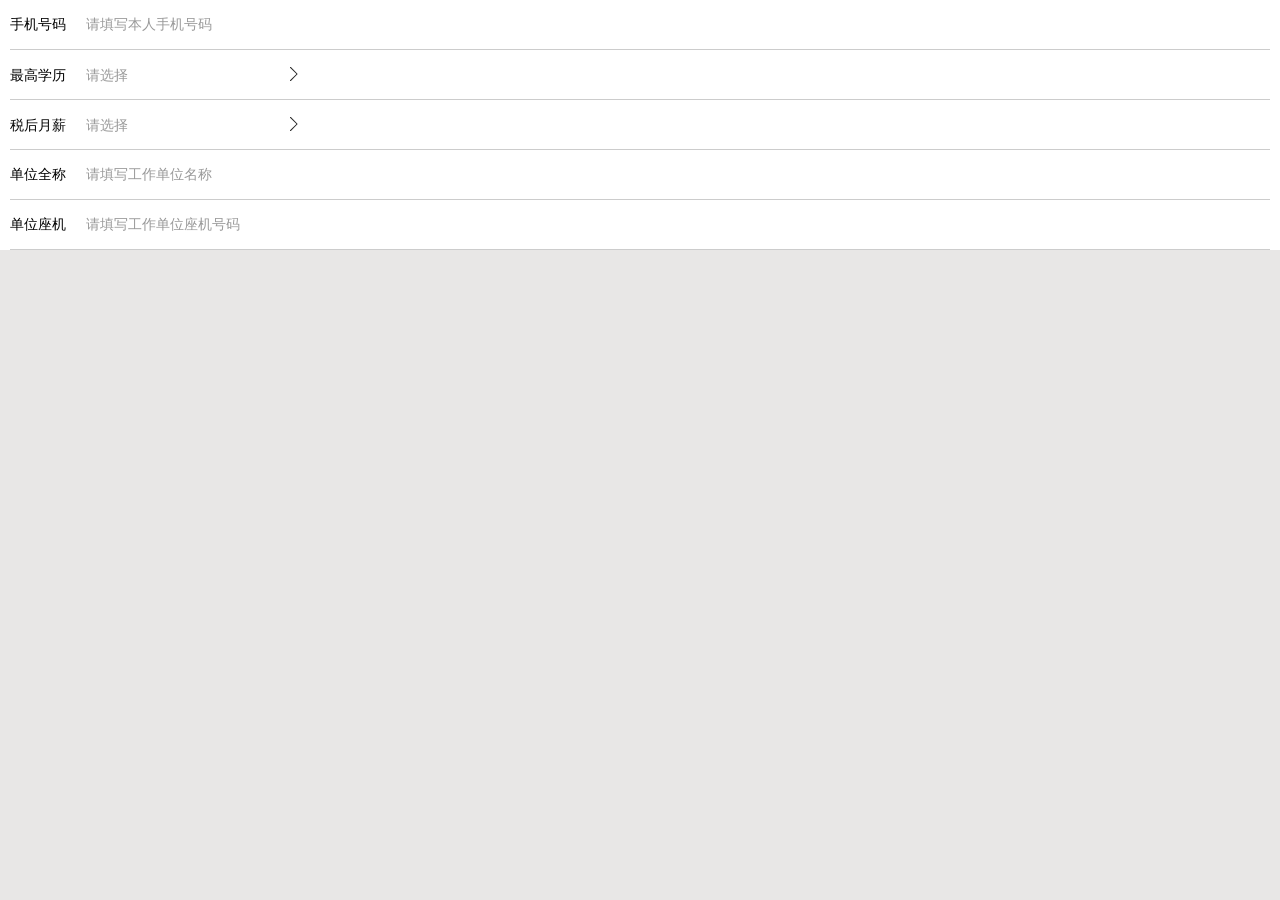
==== index.html @ 0900d2db "添加内容" ====
<!DOCTYPE html>
<html lang="en">

<head>
    <meta charset="UTF-8">
    <meta name="viewport" content="width=device-width, initial-scale=1.0">
    <meta http-equiv="X-UA-Compatible" content="ie=edge">
    <title>Document</title>
    <link rel="stylesheet" type="" href="css/common.css">
    <link rel="stylesheet" type="" href="css/style.css">
    <link rel="stylesheet" href="icon/iconfont.css">
</head>

<body>
    <div class="box">
        <section>
            <div class="con">
                <p>手机号码<input type="text" placeholder="请填写本人手机号码"></p>
                <p>最高学历<input type="text" placeholder="请选择"><i class="iconfont">&#xe723;</i></p>
                <p>税后月薪<input type="text" placeholder="请选择"><i class="iconfont">&#xe723;</i></p>
                <p>单位全称<input type="text" placeholder="请填写工作单位名称"></p>
                <p>单位座机<input type="text" placeholder="请填写工作单位座机号码"></p>
            </div>
        </section>
    </div>
</body>

</html>
---- css/common.css ----
* {
    margin: 0;
    padding: 0;
    box-sizing: border-box;
    font-size: .14rem;
}

html,
body,
.box {
    width: 100%;
    height: 100%;
}

.box {
    display: flex;
    flex-direction: column;
}

html {
    font-size: 625%;
    background: #e8e7e6;
}

a {
    text-decoration: none;
    color: #000;
}

ul,
li,
ol {
    list-style: none;
}

a,
input,
button {
    -webkit-tap-highlight-color: transparent;
}

button {
    appearance: none;
    border-radius: 0%;
}

section {
    flex: 1;
    overflow-y: scroll;
    width: 100%;
}
---- css/style.css ----
.con {
    width: 100%;
    height: auto;
    padding: 0 .1rem;
    background: #fff;
}

.con p {
    width: 100%;
    height: .5rem;
    line-height: .5rem;
    border-bottom: 1px solid #ccc;
}

.con p input {
    margin-left: .2rem;
    border: 0;
    outline: none;
    margin-right: .25rem;
}

input::-webkit-input-placeholder {
    color: #999;
}

.iconfont {
    margin-right: 0;
}
---- icon/iconfont.css ----
@font-face {font-family: "iconfont";
  src: url('iconfont.eot?t=1479642403788'); /* IE9*/
  src: url('iconfont.eot?t=1479642403788#iefix') format('embedded-opentype'), /* IE6-IE8 */
  url('iconfont.woff?t=1479642403788') format('woff'), /* chrome, firefox */
  url('iconfont.ttf?t=1479642403788') format('truetype'), /* chrome, firefox, opera, Safari, Android, iOS 4.2+*/
  url('iconfont.svg?t=1479642403788#iconfont') format('svg'); /* iOS 4.1- */
}

.iconfont {
  font-family:"iconfont" !important;
  font-size:16px;
  font-style:normal;
  -webkit-font-smoothing: antialiased;
  -webkit-text-stroke-width: 0.2px;
  -moz-osx-font-smoothing: grayscale;
}

.icon-zanting:before { content: "\f017e"; }

.icon-zanting1:before { content: "\3442"; }

.icon-zanting2:before { content: "\f0067"; }

.icon-bofang:before { content: "\f004c"; }

.icon-fenxiang:before { content: "\e62e"; }

.icon-fenxiang1:before { content: "\e628"; }

.icon-play:before { content: "\e62f"; }

.icon-share6:before { content: "\e602"; }

.icon-bofang1:before { content: "\e6ac"; }

.icon-ttpodicon:before { content: "\e639"; }

.icon-ttpodicon1:before { content: "\e63a"; }

.icon-ttpodicon2:before { content: "\e64d"; }

.icon-ttpodicon3:before { content: "\e64e"; }

.icon-fenxiang11:before { content: "\e654"; }

.icon-fenxiang2:before { content: "\e60f"; }

.icon-play1:before { content: "\e6bb"; }

.icon-zanting3:before { content: "\e661"; }

.icon-bofang2:before { content: "\f0088"; }

.icon-fenxiang3:before { content: "\e600"; }

.icon-infenicon18:before { content: "\e7b4"; }

.icon-pause-outline:before { content: "\e691"; }

.icon-fenxiang4:before { content: "\e631"; }

.icon-shangyiqu:before { content: "\e665"; }

.icon-xiayiqu:before { content: "\e67e"; }

.icon-zanting4:before { content: "\e615"; }

.icon-fenxiang5:before { content: "\e61c"; }

.icon-bofang3:before { content: "\e61a"; }

.icon-fenxiang6:before { content: "\e603"; }

.icon-share:before { content: "\e604"; }

.icon-iconfontcolor96:before { content: "\e6d2"; }

.icon-bofangqixiayiqu:before { content: "\e63d"; }

.icon-suopingxiayiqu:before { content: "\e68c"; }

.icon-suopingshangyiqu:before { content: "\e68d"; }

.icon-zhutixiayiqu:before { content: "\e708"; }

.icon-tianbiao:before { content: "\e642"; }

.icon-tian:before { content: "\e612"; }

.icon-tianmao:before { content: "\e669"; }

.icon-tianmao1:before { content: "\e68f"; }

.icon-xiayiqu1:before { content: "\e6e7"; }

.icon-suijibofang:before { content: "\e6f1"; }

.icon-weibiaoti102:before { content: "\e608"; }

.icon-icon1:before { content: "\e693"; }

.icon-icon2:before { content: "\e694"; }

.icon-tianmao2:before { content: "\e644"; }

.icon-05:before { content: "\e62a"; }

.icon-07:before { content: "\e62c"; }

.icon-10:before { content: "\e630"; }

.icon-24:before { content: "\e63e"; }

.icon-25:before { content: "\e63f"; }

.icon-26:before { content: "\e640"; }

.icon-27:before { content: "\e641"; }

.icon-28:before { content: "\e643"; }

.icon-29:before { content: "\e645"; }

.icon-31:before { content: "\e646"; }

.icon-38:before { content: "\e651"; }

.icon-crm17:before { content: "\e64f"; }

.icon-39:before { content: "\e652"; }

.icon-zanting5:before { content: "\e66a"; }

.icon-zantinghuodong:before { content: "\e621"; }

.icon-7tian:before { content: "\e60a"; }

.icon-7tian1:before { content: "\e776"; }

.icon-42:before { content: "\e65e"; }

.icon-zanting6:before { content: "\e601"; }

.icon-tianmao3:before { content: "\e775"; }

.icon-50:before { content: "\e662"; }

.icon-shangyiqu-copy:before { content: "\e609"; }

.icon-user:before { content: "\e607"; }

.icon-default-avatar:before { content: "\e627"; }

.icon-zanting7:before { content: "\e605"; }

.icon-shangyiqu-copy1:before { content: "\e606"; }

.icon-suiji2:before { content: "\e60c"; }

.icon-address:before { content: "\e675"; }

.icon-eyeoclose:before { content: "\e678"; }

.icon-eyeopen:before { content: "\e679"; }

.icon-phonenum:before { content: "\e683"; }

.icon-question:before { content: "\e685"; }

.icon-set:before { content: "\e689"; }

.icon-paynumber:before { content: "\e690"; }

.icon-yinlezanting:before { content: "\e60b"; }

.icon-tushujiemianxiayiqu40:before { content: "\e636"; }

.icon-suijibofang1:before { content: "\e61d"; }

.icon-suijibofang2:before { content: "\e61e"; }

.icon-suijibofang3:before { content: "\e622"; }

.icon-icon78:before { content: "\e663"; }

.icon-icon129:before { content: "\e686"; }

.icon-icon226:before { content: "\e69d"; }

.icon-xiaoxi1:before { content: "\e60d"; }

.icon-xiaoxi:before { content: "\e60e"; }

.icon-tongjitu111:before { content: "\e610"; }

.icon-yonghu:before { content: "\e611"; }

.icon-gongzuo:before { content: "\e613"; }

.icon-zixun:before { content: "\e614"; }

.icon-zixuntianchong:before { content: "\e616"; }

.icon-dingwei:before { content: "\e633"; }

.icon-next:before { content: "\e64c"; }

.icon-shangyiqu1:before { content: "\e634"; }

.icon-xiayiqu2:before { content: "\e637"; }

.icon-tianmao4:before { content: "\e617"; }

.icon-gouwuche-xuanzhong:before { content: "\e638"; }

.icon-wode-xuanzhong:before { content: "\e63b"; }

.icon-gouwuche:before { content: "\e63c"; }

.icon-wode:before { content: "\e647"; }

.icon-shouye:before { content: "\e648"; }

.icon-dazhongdianping:before { content: "\e692"; }

.icon-douban:before { content: "\e695"; }

.icon-taobao:before { content: "\e696"; }

.icon-tengxunweibo:before { content: "\e697"; }

.icon-renren:before { content: "\e698"; }

.icon-youxiang:before { content: "\e699"; }

.icon-weixin:before { content: "\e69a"; }

.icon-zhifubao:before { content: "\e69b"; }

.icon-yinxiangbiji:before { content: "\e69c"; }

.icon-Facebook:before { content: "\e69e"; }

.icon-dribbble:before { content: "\e69f"; }

.icon-linkedin:before { content: "\e6a0"; }

.icon-Instagram:before { content: "\e6a1"; }

.icon-pinterest:before { content: "\e6a2"; }

.icon-qqkongjian:before { content: "\e6a3"; }

.icon-reddit:before { content: "\e6a4"; }

.icon-tumblr:before { content: "\e6a5"; }

.icon-zhihu:before { content: "\e6a6"; }

.icon-youku:before { content: "\e6a7"; }

.icon-twitter:before { content: "\e6a8"; }

.icon-quora:before { content: "\e6a9"; }

.icon-path:before { content: "\e6aa"; }

.icon-youdaoyunbiji:before { content: "\e6ab"; }

.icon-snapchat:before { content: "\e6ad"; }

.icon-line:before { content: "\e6ae"; }

.icon-xinlangweibo:before { content: "\e6af"; }

.icon-qq:before { content: "\e6b0"; }

.icon-whatsapp:before { content: "\e6b1"; }

.icon-fenlei:before { content: "\e649"; }

.icon-fenlei-xuanzhong:before { content: "\e64a"; }

.icon-pengyouquan:before { content: "\e6b2"; }

.icon-xiangshang:before { content: "\e64b"; }

.icon-xiangxia:before { content: "\e650"; }

.icon-shizhong1:before { content: "\e6b3"; }

.icon-xiangzuo:before { content: "\e653"; }

.icon-01:before { content: "\e618"; }

.icon-02:before { content: "\e619"; }

.icon-03:before { content: "\e61b"; }

.icon-051:before { content: "\e61f"; }

.icon-06:before { content: "\e620"; }

.icon-071:before { content: "\e623"; }

.icon-random:before { content: "\e504"; }

.icon-08:before { content: "\e624"; }

.icon-09:before { content: "\e625"; }

.icon-101:before { content: "\e626"; }

.icon-11:before { content: "\e629"; }

.icon-12:before { content: "\e62b"; }

.icon-14:before { content: "\e62d"; }

.icon-17:before { content: "\e632"; }

.icon-18:before { content: "\e635"; }

.icon-20:before { content: "\e655"; }

.icon-21:before { content: "\e656"; }

.icon-twitter1:before { content: "\e659"; }

.icon-facebook:before { content: "\e65a"; }

.icon-weixin1:before { content: "\e657"; }

.icon-Yahoo:before { content: "\e65b"; }

.icon-Skye:before { content: "\e65c"; }

.icon-Google:before { content: "\e65d"; }

.icon-anzhuo:before { content: "\e65f"; }

.icon-yamaxun:before { content: "\e660"; }

.icon-linkedin1:before { content: "\e664"; }

.icon-weixinpengyouquan:before { content: "\e658"; }

.icon-YouTube:before { content: "\e666"; }

.icon-qq1:before { content: "\e667"; }

.icon-xinlang:before { content: "\e668"; }

.icon-facebook1:before { content: "\e66b"; }

.icon-Qzone:before { content: "\e66c"; }

.icon-QQ:before { content: "\e66d"; }

.icon-xinlang1:before { content: "\e66e"; }

.icon-QQ_weibo:before { content: "\e66f"; }

.icon-zhifubao1:before { content: "\e670"; }

.icon-taobao1:before { content: "\e671"; }

.icon-weichat:before { content: "\e672"; }

.icon-douban1:before { content: "\e673"; }

.icon-renren1:before { content: "\e674"; }

.icon-email:before { content: "\e676"; }

.icon-youku1:before { content: "\e677"; }

.icon-twitter2:before { content: "\e67a"; }

.icon-pingguo:before { content: "\e67b"; }

.icon-shoucang:before { content: "\e67c"; }

.icon-qiaquan:before { content: "\e67d"; }

.icon-wenjian:before { content: "\e67f"; }

.icon-bianji:before { content: "\e680"; }

.icon-shezhi:before { content: "\e681"; }

.icon-didian:before { content: "\e682"; }

.icon-feiji:before { content: "\e684"; }

.icon-dianhua:before { content: "\e687"; }

.icon-lajitong:before { content: "\e688"; }

.icon-shouji:before { content: "\e68a"; }

.icon-qianbao:before { content: "\e68b"; }

.icon-youxiang1:before { content: "\e68e"; }

.icon-yuechi:before { content: "\e6b4"; }

.icon-xuewei:before { content: "\e6b5"; }

.icon-pingfen:before { content: "\e6b6"; }

.icon-naozhong:before { content: "\e6b7"; }

.icon-jianpan:before { content: "\e6b8"; }

.icon-baidu:before { content: "\e6b9"; }

.icon-baidu2:before { content: "\e6ba"; }

.icon-QQ1:before { content: "\e6bc"; }

.icon-baidu1:before { content: "\e6bd"; }

.icon-QQ2:before { content: "\e6be"; }

.icon-QQ11:before { content: "\e6bf"; }

.icon-taobao2:before { content: "\e6c0"; }

.icon-taobao11:before { content: "\e6c1"; }

.icon-taobao21:before { content: "\e6c2"; }

.icon-tengxunweibo1:before { content: "\e6c3"; }

.icon-tengxunweibo2:before { content: "\e6c4"; }

.icon-weixin2:before { content: "\e6c5"; }

.icon-tengxunweibo21:before { content: "\e6c6"; }

.icon-weixin11:before { content: "\e6c7"; }

.icon-weixin21:before { content: "\e6c8"; }

.icon-xinlangweibo1:before { content: "\e6c9"; }

.icon-xinlangweibo11:before { content: "\e6ca"; }

.icon-xinlangweibo2:before { content: "\e6cb"; }

.icon-icongerenzhongxin-01:before { content: "\e6cc"; }

.icon-iconhuidaoshouye:before { content: "\e6cd"; }

.icon-angle-left:before { content: "\e6ce"; }

.icon-angle-double-left:before { content: "\e6cf"; }

.icon-angle-double-right:before { content: "\e6d0"; }

.icon-angle-down:before { content: "\e6d1"; }

.icon-angle-double-up:before { content: "\e6d3"; }

.icon-angle-double-down:before { content: "\e6d4"; }

.icon-angle-up:before { content: "\e6d5"; }

.icon-angle-right:before { content: "\e6d6"; }

.icon-arrow-small-down:before { content: "\e6d7"; }

.icon-arrow-down:before { content: "\e6d8"; }

.icon-arrow-left:before { content: "\e6d9"; }

.icon-arrow-right:before { content: "\e6da"; }

.icon-arrow-small-left:before { content: "\e6db"; }

.icon-arrow-small-right:before { content: "\e6dc"; }

.icon-arrow-up:before { content: "\e6dd"; }

.icon-arrow-small-up:before { content: "\e6de"; }

.icon-chevron-thin-left:before { content: "\e6df"; }

.icon-chevron-thin-down:before { content: "\e6e0"; }

.icon-chevron-thin-right:before { content: "\e6e1"; }

.icon-chevron-thin-up:before { content: "\e6e2"; }

.icon-triangle-down:before { content: "\e6e3"; }

.icon-rewind:before { content: "\e6e4"; }

.icon-triangle-left:before { content: "\e6e5"; }

.icon-triangle-right:before { content: "\e6e6"; }

.icon-triangle-up:before { content: "\e6e8"; }

.icon-fast-forward:before { content: "\e6e9"; }

.icon-kefu:before { content: "\e6ea"; }

.icon-shouqi-01:before { content: "\e6eb"; }

.icon-bofang4:before { content: "\e6ec"; }

.icon-biaoqian:before { content: "\e6ed"; }

.icon-WIFI:before { content: "\e6ee"; }

.icon-cuo:before { content: "\e6ef"; }

.icon-dianzan:before { content: "\e6f0"; }

.icon-dingwei1:before { content: "\e6f2"; }

.icon-dui:before { content: "\e6f3"; }

.icon-erji:before { content: "\e6f4"; }

.icon-gengduo:before { content: "\e6f5"; }

.icon-fengjing:before { content: "\e6f6"; }

.icon-guangpan:before { content: "\e6f7"; }

.icon-geren:before { content: "\e6f8"; }

.icon-gengduo-2:before { content: "\e6f9"; }

.icon-lingsheng:before { content: "\e6fa"; }

.icon-jia:before { content: "\e6fb"; }

.icon-lanya:before { content: "\e6fc"; }

.icon-nv:before { content: "\e6fd"; }

.icon-nan:before { content: "\e6fe"; }

.icon-shezhi1:before { content: "\e6ff"; }

.icon-shipin:before { content: "\e700"; }

.icon-shoucang1:before { content: "\e701"; }

.icon-sousuo:before { content: "\e702"; }

.icon-suo:before { content: "\e703"; }

.icon-xiala:before { content: "\e704"; }

.icon-tongzhi:before { content: "\e705"; }

.icon-xiayishou:before { content: "\e706"; }

.icon-xiazai:before { content: "\e707"; }

.icon-xinxi:before { content: "\e709"; }

.icon-yuyin:before { content: "\e70a"; }

.icon-zhuanhuan:before { content: "\e70b"; }

.icon-zuobiao:before { content: "\e70c"; }

.icon-shengyin:before { content: "\e70d"; }

.icon-shoucang2:before { content: "\e70e"; }

.icon-fuzhi:before { content: "\e70f"; }

.icon-anquanshezhi:before { content: "\e710"; }

.icon-shouji1:before { content: "\e711"; }

.icon-tuichu:before { content: "\e712"; }

.icon-xiaoxi2:before { content: "\e713"; }

.icon-gongzuojilu:before { content: "\e714"; }

.icon-faxiandingdan:before { content: "\e715"; }

.icon-gerenxinxi:before { content: "\e716"; }

.icon-wodedingdan:before { content: "\e717"; }

.icon-tijiaodingdan:before { content: "\e718"; }

.icon-querenwancheng:before { content: "\e719"; }

.icon-yibangding:before { content: "\e71a"; }

.icon-weibangding:before { content: "\e71b"; }

.icon-baocun:before { content: "\e71c"; }

.icon-quxiao:before { content: "\e71d"; }

.icon-tianjia:before { content: "\e71e"; }

.icon-bianji1:before { content: "\e71f"; }

.icon-riqixuanze:before { content: "\e720"; }

.icon-shanchu:before { content: "\e721"; }

.icon-dizhi-01:before { content: "\e722"; }

.icon-youjiantou-01:before { content: "\e723"; }

.icon-youhuiquan-01:before { content: "\e724"; }

.icon-daishouhuo-01:before { content: "\e725"; }

.icon-quanbudingdan-01:before { content: "\e726"; }

.icon-youhuiquan-geren-01:before { content: "\e727"; }

.icon-shanchu-01:before { content: "\e728"; }

.icon-fangdajing:before { content: "\e729"; }

.icon-guanbi-01:before { content: "\e72a"; }

.icon-meiyoudingdan-01:before { content: "\e72b"; }

.icon-xuanzhong-01:before { content: "\e72c"; }

.icon-weixuanzhong-01:before { content: "\e72d"; }

.icon-zhifu-01:before { content: "\e72e"; }

.icon-zuojiantou-01:before { content: "\e72f"; }

.icon-gengduo-01:before { content: "\e730"; }
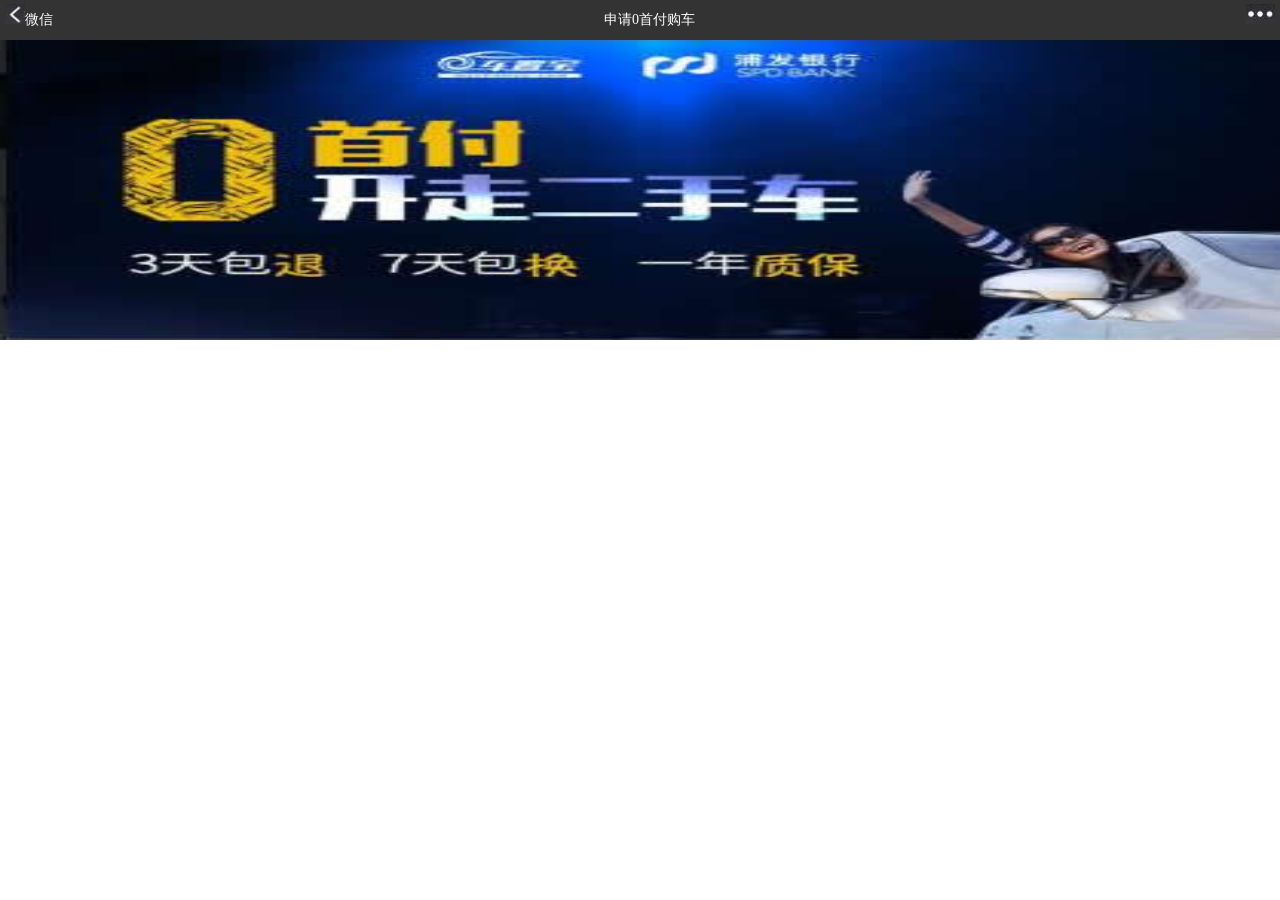
==== commit 44be8c22: "提交header" ====
--- a/index.html
+++ b/index.html
@@ -1,28 +1,22 @@
 <!DOCTYPE html>
 <html lang="en">
-
 <head>
-    <meta charset="UTF-8">
-    <meta name="viewport" content="width=device-width, initial-scale=1.0">
+   <meta charset="UTF-8">
+    <meta name='viewport' content='width=device-width,initial-scale=1,maximum-scale=1,user-scalable=no' />
     <meta http-equiv="X-UA-Compatible" content="ie=edge">
     <title>Document</title>
-    <link rel="stylesheet" type="" href="css/common.css">
-    <link rel="stylesheet" type="" href="css/style.css">
-    <link rel="stylesheet" href="icon/iconfont.css">
+    <link rel="stylesheet" href="src/css/style.css">
 </head>
-
 <body>
-    <div class="box">
-        <section>
-            <div class="con">
-                <p>手机号码<input type="text" placeholder="请填写本人手机号码"></p>
-                <p>最高学历<input type="text" placeholder="请选择"><i class="iconfont">&#xe723;</i></p>
-                <p>税后月薪<input type="text" placeholder="请选择"><i class="iconfont">&#xe723;</i></p>
-                <p>单位全称<input type="text" placeholder="请填写工作单位名称"></p>
-                <p>单位座机<input type="text" placeholder="请填写工作单位座机号码"></p>
-            </div>
-        </section>
-    </div>
+  <header>
+      <a href="#"><img src="src/img/2.jpg" class='img-one'>微信</a>
+      
+    
+      <a href="#">申请0首付购车</a>
+      <a href="#"><img src="src/img/3.jpg" alt=""></a>
+  </header>
+  <div class='img'>
+      <img src="src/img/1.jpg" alt="">
+  </div>
 </body>
-
 </html>
--- a/src/css/style.css
+++ b/src/css/style.css
@@ -0,0 +1,36 @@
+*{
+    margin:0;
+    padding:0;
+    list-style:none;
+    font-size:14px;
+    text-decoration: none;
+    color:#fff;
+}
+html,body,.wrap{
+    width:100%;
+    height:100%;
+}
+header{
+    width:100%;
+    height:40px;
+    line-height:40px;
+    display:flex;
+    justify-content:space-between;
+    padding:0 5px;
+    box-sizing:border-box;
+    background:#333;
+}
+.img-one{
+    width:20px;
+    height:20px;
+    /*margin-left:10px;*/
+}
+.img{
+    width:100%;
+    height:300px;
+}
+.img img{
+ width:100%;
+    height:100%;
+}
+
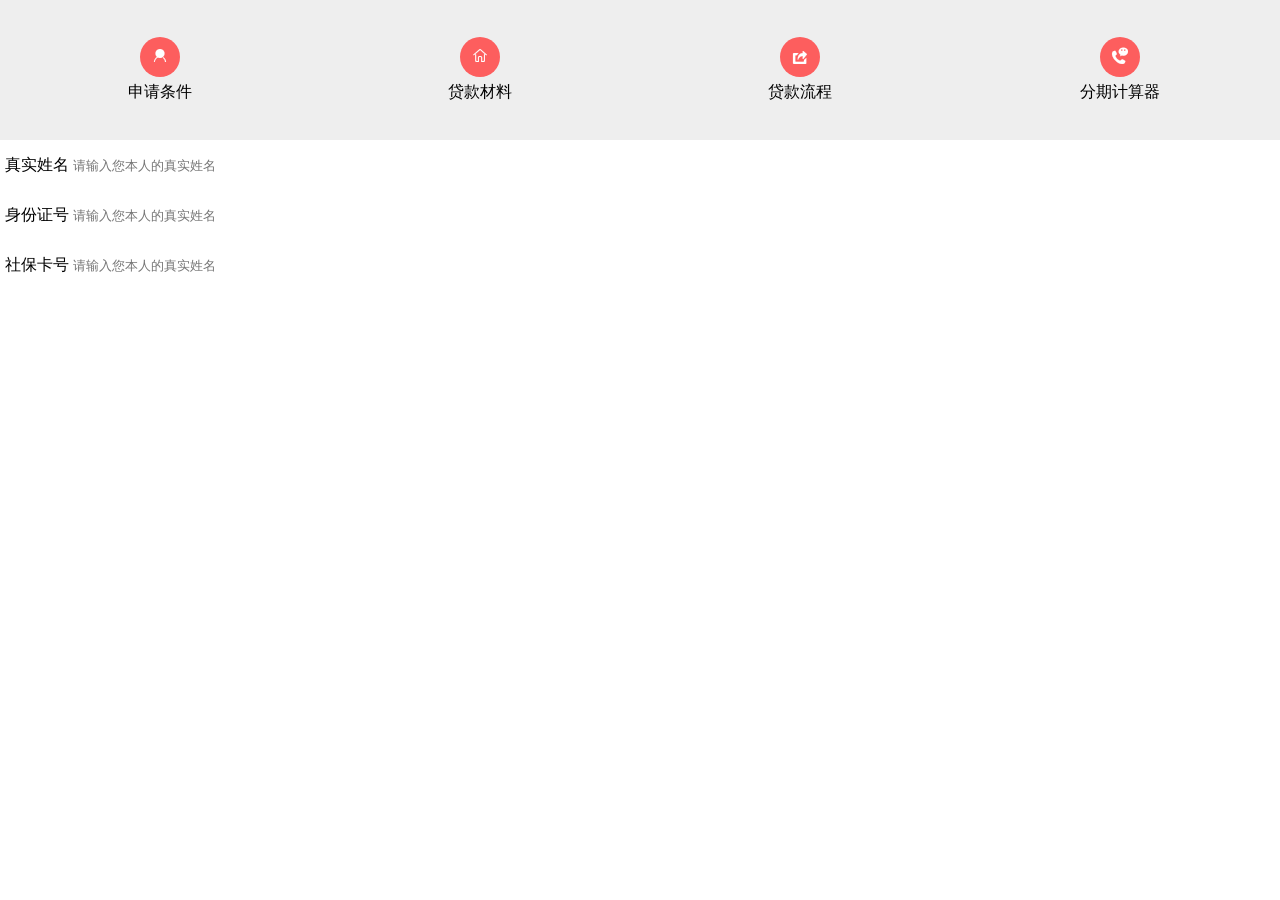
==== commit a7fbf496: "上传" ====
--- a/index.html
+++ b/index.html
@@ -1,22 +1,45 @@
 <!DOCTYPE html>
 <html lang="en">
+
 <head>
-   <meta charset="UTF-8">
-    <meta name='viewport' content='width=device-width,initial-scale=1,maximum-scale=1,user-scalable=no' />
+    <meta charset="UTF-8">
+    <meta name="viewport" content="width=device-width, initial-scale=1.0">
     <meta http-equiv="X-UA-Compatible" content="ie=edge">
     <title>Document</title>
-    <link rel="stylesheet" href="src/css/style.css">
+    <link rel="stylesheet" href="css/fonts/iconfont.css">
+    <link rel="stylesheet" href="css/style.css">
 </head>
+
 <body>
-  <header>
-      <a href="#"><img src="src/img/2.jpg" class='img-one'>微信</a>
-      
-    
-      <a href="#">申请0首付购车</a>
-      <a href="#"><img src="src/img/3.jpg" alt=""></a>
-  </header>
-  <div class='img'>
-      <img src="src/img/1.jpg" alt="">
-  </div>
+    <ul class="listContent">
+        <li>
+            <i class="icon iconfont icon-wode-xuanzhong"></i>
+            <a href="#">申请条件</a>
+        </li>
+        <li>
+            <i class="icon iconfont icon-shouye"></i>
+            <a href="#">贷款材料</a>
+        </li>
+        <li>
+            <i class="icon iconfont icon-fenxiang1"></i>
+            <a href="#">贷款流程</a>
+        </li>
+        <li>
+            <i class="icon iconfont icon-39"></i>
+            <a href="#">分期计算器</a>
+        </li>
+    </ul>
+    <div class="inp">
+        <p>
+            真实姓名 <input type="text" placeholder="请输入您本人的真实姓名">
+        </p>
+        <p>
+            身份证号 <input type="text" placeholder="请输入您本人的真实姓名">
+        </p>
+        <p>
+            社保卡号 <input type="text" placeholder="请输入您本人的真实姓名">
+        </p>
+    </div>
 </body>
+
 </html>
--- a/css/fonts/iconfont.css
+++ b/css/fonts/iconfont.css
@@ -0,0 +1,646 @@
+
+@font-face {font-family: "iconfont";
+  src: url('iconfont.eot?t=1479642403788'); /* IE9*/
+  src: url('iconfont.eot?t=1479642403788#iefix') format('embedded-opentype'), /* IE6-IE8 */
+  url('iconfont.woff?t=1479642403788') format('woff'), /* chrome, firefox */
+  url('iconfont.ttf?t=1479642403788') format('truetype'), /* chrome, firefox, opera, Safari, Android, iOS 4.2+*/
+  url('iconfont.svg?t=1479642403788#iconfont') format('svg'); /* iOS 4.1- */
+}
+
+.iconfont {
+  font-family:"iconfont" !important;
+  font-size:16px;
+  font-style:normal;
+  -webkit-font-smoothing: antialiased;
+  -webkit-text-stroke-width: 0.2px;
+  -moz-osx-font-smoothing: grayscale;
+}
+
+.icon-zanting:before { content: "\f017e"; }
+
+.icon-zanting1:before { content: "\3442"; }
+
+.icon-zanting2:before { content: "\f0067"; }
+
+.icon-bofang:before { content: "\f004c"; }
+
+.icon-fenxiang:before { content: "\e62e"; } 
+
+.icon-fenxiang1:before { content: "\e628"; }
+
+.icon-play:before { content: "\e62f"; }
+
+.icon-share6:before { content: "\e602"; }
+
+.icon-bofang1:before { content: "\e6ac"; }
+
+.icon-ttpodicon:before { content: "\e639"; }
+
+.icon-ttpodicon1:before { content: "\e63a"; }
+
+.icon-ttpodicon2:before { content: "\e64d"; }
+
+.icon-ttpodicon3:before { content: "\e64e"; }
+
+.icon-fenxiang11:before { content: "\e654"; }
+
+.icon-fenxiang2:before { content: "\e60f"; }
+
+.icon-play1:before { content: "\e6bb"; }
+
+.icon-zanting3:before { content: "\e661"; }
+
+.icon-bofang2:before { content: "\f0088"; }
+
+.icon-fenxiang3:before { content: "\e600"; }
+
+.icon-infenicon18:before { content: "\e7b4"; }
+
+.icon-pause-outline:before { content: "\e691"; }
+
+.icon-fenxiang4:before { content: "\e631"; }
+
+.icon-shangyiqu:before { content: "\e665"; }
+
+.icon-xiayiqu:before { content: "\e67e"; }
+
+.icon-zanting4:before { content: "\e615"; }
+
+.icon-fenxiang5:before { content: "\e61c"; }
+
+.icon-bofang3:before { content: "\e61a"; }
+
+.icon-fenxiang6:before { content: "\e603"; }
+
+.icon-share:before { content: "\e604"; }
+
+.icon-iconfontcolor96:before { content: "\e6d2"; }
+
+.icon-bofangqixiayiqu:before { content: "\e63d"; }
+
+.icon-suopingxiayiqu:before { content: "\e68c"; }
+
+.icon-suopingshangyiqu:before { content: "\e68d"; }
+
+.icon-zhutixiayiqu:before { content: "\e708"; }
+
+.icon-tianbiao:before { content: "\e642"; }
+
+.icon-tian:before { content: "\e612"; }
+
+.icon-tianmao:before { content: "\e669"; }
+
+.icon-tianmao1:before { content: "\e68f"; }
+
+.icon-xiayiqu1:before { content: "\e6e7"; }
+
+.icon-suijibofang:before { content: "\e6f1"; }
+
+.icon-weibiaoti102:before { content: "\e608"; }
+
+.icon-icon1:before { content: "\e693"; }
+
+.icon-icon2:before { content: "\e694"; }
+
+.icon-tianmao2:before { content: "\e644"; }
+
+.icon-05:before { content: "\e62a"; }
+
+.icon-07:before { content: "\e62c"; }
+
+.icon-10:before { content: "\e630"; }
+
+.icon-24:before { content: "\e63e"; }
+
+.icon-25:before { content: "\e63f"; }
+
+.icon-26:before { content: "\e640"; }
+
+.icon-27:before { content: "\e641"; }
+
+.icon-28:before { content: "\e643"; }
+
+.icon-29:before { content: "\e645"; }
+
+.icon-31:before { content: "\e646"; }
+
+.icon-38:before { content: "\e651"; }
+
+.icon-crm17:before { content: "\e64f"; }
+
+.icon-39:before { content: "\e652"; }
+
+.icon-zanting5:before { content: "\e66a"; }
+
+.icon-zantinghuodong:before { content: "\e621"; }
+
+.icon-7tian:before { content: "\e60a"; }
+
+.icon-7tian1:before { content: "\e776"; }
+
+.icon-42:before { content: "\e65e"; }
+
+.icon-zanting6:before { content: "\e601"; }
+
+.icon-tianmao3:before { content: "\e775"; }
+
+.icon-50:before { content: "\e662"; }
+
+.icon-shangyiqu-copy:before { content: "\e609"; }
+
+.icon-user:before { content: "\e607"; }
+
+.icon-default-avatar:before { content: "\e627"; }
+
+.icon-zanting7:before { content: "\e605"; }
+
+.icon-shangyiqu-copy1:before { content: "\e606"; }
+
+.icon-suiji2:before { content: "\e60c"; }
+
+.icon-address:before { content: "\e675"; }
+
+.icon-eyeoclose:before { content: "\e678"; }
+
+.icon-eyeopen:before { content: "\e679"; }
+
+.icon-phonenum:before { content: "\e683"; }
+
+.icon-question:before { content: "\e685"; }
+
+.icon-set:before { content: "\e689"; }
+
+.icon-paynumber:before { content: "\e690"; }
+
+.icon-yinlezanting:before { content: "\e60b"; }
+
+.icon-tushujiemianxiayiqu40:before { content: "\e636"; }
+
+.icon-suijibofang1:before { content: "\e61d"; }
+
+.icon-suijibofang2:before { content: "\e61e"; }
+
+.icon-suijibofang3:before { content: "\e622"; }
+
+.icon-icon78:before { content: "\e663"; }
+
+.icon-icon129:before { content: "\e686"; }
+
+.icon-icon226:before { content: "\e69d"; }
+
+.icon-xiaoxi1:before { content: "\e60d"; }
+
+.icon-xiaoxi:before { content: "\e60e"; }
+
+.icon-tongjitu111:before { content: "\e610"; }
+
+.icon-yonghu:before { content: "\e611"; }
+
+.icon-gongzuo:before { content: "\e613"; }
+
+.icon-zixun:before { content: "\e614"; }
+
+.icon-zixuntianchong:before { content: "\e616"; }
+
+.icon-dingwei:before { content: "\e633"; }
+
+.icon-next:before { content: "\e64c"; }
+
+.icon-shangyiqu1:before { content: "\e634"; }
+
+.icon-xiayiqu2:before { content: "\e637"; }
+
+.icon-tianmao4:before { content: "\e617"; }
+
+.icon-gouwuche-xuanzhong:before { content: "\e638"; }
+
+.icon-wode-xuanzhong:before { content: "\e63b"; }
+
+.icon-gouwuche:before { content: "\e63c"; }
+
+.icon-wode:before { content: "\e647"; }
+
+.icon-shouye:before { content: "\e648"; }
+
+.icon-dazhongdianping:before { content: "\e692"; }
+
+.icon-douban:before { content: "\e695"; }
+
+.icon-taobao:before { content: "\e696"; }
+
+.icon-tengxunweibo:before { content: "\e697"; }
+
+.icon-renren:before { content: "\e698"; }
+
+.icon-youxiang:before { content: "\e699"; }
+
+.icon-weixin:before { content: "\e69a"; }
+
+.icon-zhifubao:before { content: "\e69b"; }
+
+.icon-yinxiangbiji:before { content: "\e69c"; }
+
+.icon-Facebook:before { content: "\e69e"; }
+
+.icon-dribbble:before { content: "\e69f"; }
+
+.icon-linkedin:before { content: "\e6a0"; }
+
+.icon-Instagram:before { content: "\e6a1"; }
+
+.icon-pinterest:before { content: "\e6a2"; }
+
+.icon-qqkongjian:before { content: "\e6a3"; }
+
+.icon-reddit:before { content: "\e6a4"; }
+
+.icon-tumblr:before { content: "\e6a5"; }
+
+.icon-zhihu:before { content: "\e6a6"; }
+
+.icon-youku:before { content: "\e6a7"; }
+
+.icon-twitter:before { content: "\e6a8"; }
+
+.icon-quora:before { content: "\e6a9"; }
+
+.icon-path:before { content: "\e6aa"; }
+
+.icon-youdaoyunbiji:before { content: "\e6ab"; }
+
+.icon-snapchat:before { content: "\e6ad"; }
+
+.icon-line:before { content: "\e6ae"; }
+
+.icon-xinlangweibo:before { content: "\e6af"; }
+
+.icon-qq:before { content: "\e6b0"; }
+
+.icon-whatsapp:before { content: "\e6b1"; }
+
+.icon-fenlei:before { content: "\e649"; }
+
+.icon-fenlei-xuanzhong:before { content: "\e64a"; }
+
+.icon-pengyouquan:before { content: "\e6b2"; }
+
+.icon-xiangshang:before { content: "\e64b"; }
+
+.icon-xiangxia:before { content: "\e650"; }
+
+.icon-shizhong1:before { content: "\e6b3"; }
+
+.icon-xiangzuo:before { content: "\e653"; }
+
+.icon-01:before { content: "\e618"; }
+
+.icon-02:before { content: "\e619"; }
+
+.icon-03:before { content: "\e61b"; }
+
+.icon-051:before { content: "\e61f"; }
+
+.icon-06:before { content: "\e620"; }
+
+.icon-071:before { content: "\e623"; }
+
+.icon-random:before { content: "\e504"; }
+
+.icon-08:before { content: "\e624"; }
+
+.icon-09:before { content: "\e625"; }
+
+.icon-101:before { content: "\e626"; }
+
+.icon-11:before { content: "\e629"; }
+
+.icon-12:before { content: "\e62b"; }
+
+.icon-14:before { content: "\e62d"; }
+
+.icon-17:before { content: "\e632"; }
+
+.icon-18:before { content: "\e635"; }
+
+.icon-20:before { content: "\e655"; }
+
+.icon-21:before { content: "\e656"; }
+
+.icon-twitter1:before { content: "\e659"; }
+
+.icon-facebook:before { content: "\e65a"; }
+
+.icon-weixin1:before { content: "\e657"; }
+
+.icon-Yahoo:before { content: "\e65b"; }
+
+.icon-Skye:before { content: "\e65c"; }
+
+.icon-Google:before { content: "\e65d"; }
+
+.icon-anzhuo:before { content: "\e65f"; }
+
+.icon-yamaxun:before { content: "\e660"; }
+
+.icon-linkedin1:before { content: "\e664"; }
+
+.icon-weixinpengyouquan:before { content: "\e658"; }
+
+.icon-YouTube:before { content: "\e666"; }
+
+.icon-qq1:before { content: "\e667"; }
+
+.icon-xinlang:before { content: "\e668"; }
+
+.icon-facebook1:before { content: "\e66b"; }
+
+.icon-Qzone:before { content: "\e66c"; }
+
+.icon-QQ:before { content: "\e66d"; }
+
+.icon-xinlang1:before { content: "\e66e"; }
+
+.icon-QQ_weibo:before { content: "\e66f"; }
+
+.icon-zhifubao1:before { content: "\e670"; }
+
+.icon-taobao1:before { content: "\e671"; }
+
+.icon-weichat:before { content: "\e672"; }
+
+.icon-douban1:before { content: "\e673"; }
+
+.icon-renren1:before { content: "\e674"; }
+
+.icon-email:before { content: "\e676"; }
+
+.icon-youku1:before { content: "\e677"; }
+
+.icon-twitter2:before { content: "\e67a"; }
+
+.icon-pingguo:before { content: "\e67b"; }
+
+.icon-shoucang:before { content: "\e67c"; }
+
+.icon-qiaquan:before { content: "\e67d"; }
+
+.icon-wenjian:before { content: "\e67f"; }
+
+.icon-bianji:before { content: "\e680"; }
+
+.icon-shezhi:before { content: "\e681"; }
+
+.icon-didian:before { content: "\e682"; }
+
+.icon-feiji:before { content: "\e684"; }
+
+.icon-dianhua:before { content: "\e687"; }
+
+.icon-lajitong:before { content: "\e688"; }
+
+.icon-shouji:before { content: "\e68a"; }
+
+.icon-qianbao:before { content: "\e68b"; }
+
+.icon-youxiang1:before { content: "\e68e"; }
+
+.icon-yuechi:before { content: "\e6b4"; }
+
+.icon-xuewei:before { content: "\e6b5"; }
+
+.icon-pingfen:before { content: "\e6b6"; }
+
+.icon-naozhong:before { content: "\e6b7"; }
+
+.icon-jianpan:before { content: "\e6b8"; }
+
+.icon-baidu:before { content: "\e6b9"; }
+
+.icon-baidu2:before { content: "\e6ba"; }
+
+.icon-QQ1:before { content: "\e6bc"; }
+
+.icon-baidu1:before { content: "\e6bd"; }
+
+.icon-QQ2:before { content: "\e6be"; }
+
+.icon-QQ11:before { content: "\e6bf"; }
+
+.icon-taobao2:before { content: "\e6c0"; }
+
+.icon-taobao11:before { content: "\e6c1"; }
+
+.icon-taobao21:before { content: "\e6c2"; }
+
+.icon-tengxunweibo1:before { content: "\e6c3"; }
+
+.icon-tengxunweibo2:before { content: "\e6c4"; }
+
+.icon-weixin2:before { content: "\e6c5"; }
+
+.icon-tengxunweibo21:before { content: "\e6c6"; }
+
+.icon-weixin11:before { content: "\e6c7"; }
+
+.icon-weixin21:before { content: "\e6c8"; }
+
+.icon-xinlangweibo1:before { content: "\e6c9"; }
+
+.icon-xinlangweibo11:before { content: "\e6ca"; }`
+
+.icon-xinlangweibo2:before { content: "\e6cb"; }
+
+.icon-icongerenzhongxin-01:before { content: "\e6cc"; }
+
+.icon-iconhuidaoshouye:before { content: "\e6cd"; }
+
+.icon-angle-left:before { content: "\e6ce"; }
+
+.icon-angle-double-left:before { content: "\e6cf"; }
+
+.icon-angle-double-right:before { content: "\e6d0"; }
+
+.icon-angle-down:before { content: "\e6d1"; }
+
+.icon-angle-double-up:before { content: "\e6d3"; }
+
+.icon-angle-double-down:before { content: "\e6d4"; }
+
+.icon-angle-up:before { content: "\e6d5"; }
+
+.icon-angle-right:before { content: "\e6d6"; }
+
+.icon-arrow-small-down:before { content: "\e6d7"; }
+
+.icon-arrow-down:before { content: "\e6d8"; }
+
+.icon-arrow-left:before { content: "\e6d9"; }
+
+.icon-arrow-right:before { content: "\e6da"; }
+
+.icon-arrow-small-left:before { content: "\e6db"; }
+
+.icon-arrow-small-right:before { content: "\e6dc"; }
+
+.icon-arrow-up:before { content: "\e6dd"; }
+
+.icon-arrow-small-up:before { content: "\e6de"; }
+
+.icon-chevron-thin-left:before { content: "\e6df"; }
+
+.icon-chevron-thin-down:before { content: "\e6e0"; }
+
+.icon-chevron-thin-right:before { content: "\e6e1"; }
+
+.icon-chevron-thin-up:before { content: "\e6e2"; }
+
+.icon-triangle-down:before { content: "\e6e3"; }
+
+.icon-rewind:before { content: "\e6e4"; }
+
+.icon-triangle-left:before { content: "\e6e5"; }
+
+.icon-triangle-right:before { content: "\e6e6"; }
+
+.icon-triangle-up:before { content: "\e6e8"; }
+
+.icon-fast-forward:before { content: "\e6e9"; }
+
+.icon-kefu:before { content: "\e6ea"; }
+
+.icon-shouqi-01:before { content: "\e6eb"; }
+
+.icon-bofang4:before { content: "\e6ec"; }
+
+.icon-biaoqian:before { content: "\e6ed"; }
+
+.icon-WIFI:before { content: "\e6ee"; }
+
+.icon-cuo:before { content: "\e6ef"; }
+
+.icon-dianzan:before { content: "\e6f0"; }
+
+.icon-dingwei1:before { content: "\e6f2"; }
+
+.icon-dui:before { content: "\e6f3"; }
+
+.icon-erji:before { content: "\e6f4"; }
+
+.icon-gengduo:before { content: "\e6f5"; }
+
+.icon-fengjing:before { content: "\e6f6"; }
+
+.icon-guangpan:before { content: "\e6f7"; }
+
+.icon-geren:before { content: "\e6f8"; }
+
+.icon-gengduo-2:before { content: "\e6f9"; }
+
+.icon-lingsheng:before { content: "\e6fa"; }
+
+.icon-jia:before { content: "\e6fb"; }
+
+.icon-lanya:before { content: "\e6fc"; }
+
+.icon-nv:before { content: "\e6fd"; }
+
+.icon-nan:before { content: "\e6fe"; }
+
+.icon-shezhi1:before { content: "\e6ff"; }
+
+.icon-shipin:before { content: "\e700"; }
+
+.icon-shoucang1:before { content: "\e701"; }
+
+.icon-sousuo:before { content: "\e702"; }
+
+.icon-suo:before { content: "\e703"; }
+
+.icon-xiala:before { content: "\e704"; }
+
+.icon-tongzhi:before { content: "\e705"; }
+
+.icon-xiayishou:before { content: "\e706"; }
+
+.icon-xiazai:before { content: "\e707"; }
+
+.icon-xinxi:before { content: "\e709"; }
+
+.icon-yuyin:before { content: "\e70a"; }
+
+.icon-zhuanhuan:before { content: "\e70b"; }
+
+.icon-zuobiao:before { content: "\e70c"; }
+
+.icon-shengyin:before { content: "\e70d"; }
+
+.icon-shoucang2:before { content: "\e70e"; }
+
+.icon-fuzhi:before { content: "\e70f"; }
+
+.icon-anquanshezhi:before { content: "\e710"; }
+
+.icon-shouji1:before { content: "\e711"; }
+
+.icon-tuichu:before { content: "\e712"; }
+
+.icon-xiaoxi2:before { content: "\e713"; }
+
+.icon-gongzuojilu:before { content: "\e714"; }
+
+.icon-faxiandingdan:before { content: "\e715"; }
+
+.icon-gerenxinxi:before { content: "\e716"; }
+
+.icon-wodedingdan:before { content: "\e717"; }
+
+.icon-tijiaodingdan:before { content: "\e718"; }
+
+.icon-querenwancheng:before { content: "\e719"; }
+
+.icon-yibangding:before { content: "\e71a"; }
+
+.icon-weibangding:before { content: "\e71b"; }
+
+.icon-baocun:before { content: "\e71c"; }
+
+.icon-quxiao:before { content: "\e71d"; }
+
+.icon-tianjia:before { content: "\e71e"; }
+
+.icon-bianji1:before { content: "\e71f"; }
+
+.icon-riqixuanze:before { content: "\e720"; }
+
+.icon-shanchu:before { content: "\e721"; }
+
+.icon-dizhi-01:before { content: "\e722"; }
+
+.icon-youjiantou-01:before { content: "\e723"; }
+
+.icon-youhuiquan-01:before { content: "\e724"; }
+
+.icon-daishouhuo-01:before { content: "\e725"; }
+
+.icon-quanbudingdan-01:before { content: "\e726"; }
+
+.icon-youhuiquan-geren-01:before { content: "\e727"; }
+
+.icon-shanchu-01:before { content: "\e728"; }
+
+.icon-fangdajing:before { content: "\e729"; }
+
+.icon-guanbi-01:before { content: "\e72a"; }
+
+.icon-meiyoudingdan-01:before { content: "\e72b"; }
+
+.icon-xuanzhong-01:before { content: "\e72c"; }
+
+.icon-weixuanzhong-01:before { content: "\e72d"; }
+
+.icon-zhifu-01:before { content: "\e72e"; }
+
+.icon-zuojiantou-01:before { content: "\e72f"; }
+
+.icon-gengduo-01:before { content: "\e730"; }
+
--- a/css/style.css
+++ b/css/style.css
@@ -0,0 +1,47 @@
+* {
+    padding: 0;
+    margin: 0;
+    list-style: none;
+    text-decoration: none;
+}
+
+.listContent {
+    width: 100%;
+    height: 140px;
+    background: #eee;
+    display: flex;
+    align-items: center;
+}
+
+.listContent li {
+    width: 25%;
+    display: flex;
+    flex-direction: column;
+    align-items: center;
+}
+
+.listContent li i.icon {
+    width: 40px;
+    height: 40px;
+    border-radius: 50%;
+    background: #FD5E5E;
+    color: #fff;
+    text-align: center;
+    line-height: 40px;
+    margin-bottom: 5px;
+}
+
+.listContent li a {
+    color: #000;
+}
+
+.inp p {
+    border-bottom: #000;
+    height: 50px;
+    line-height: 50px;
+    padding: 0 5px;
+}
+
+p input {
+    border: 0;
+}
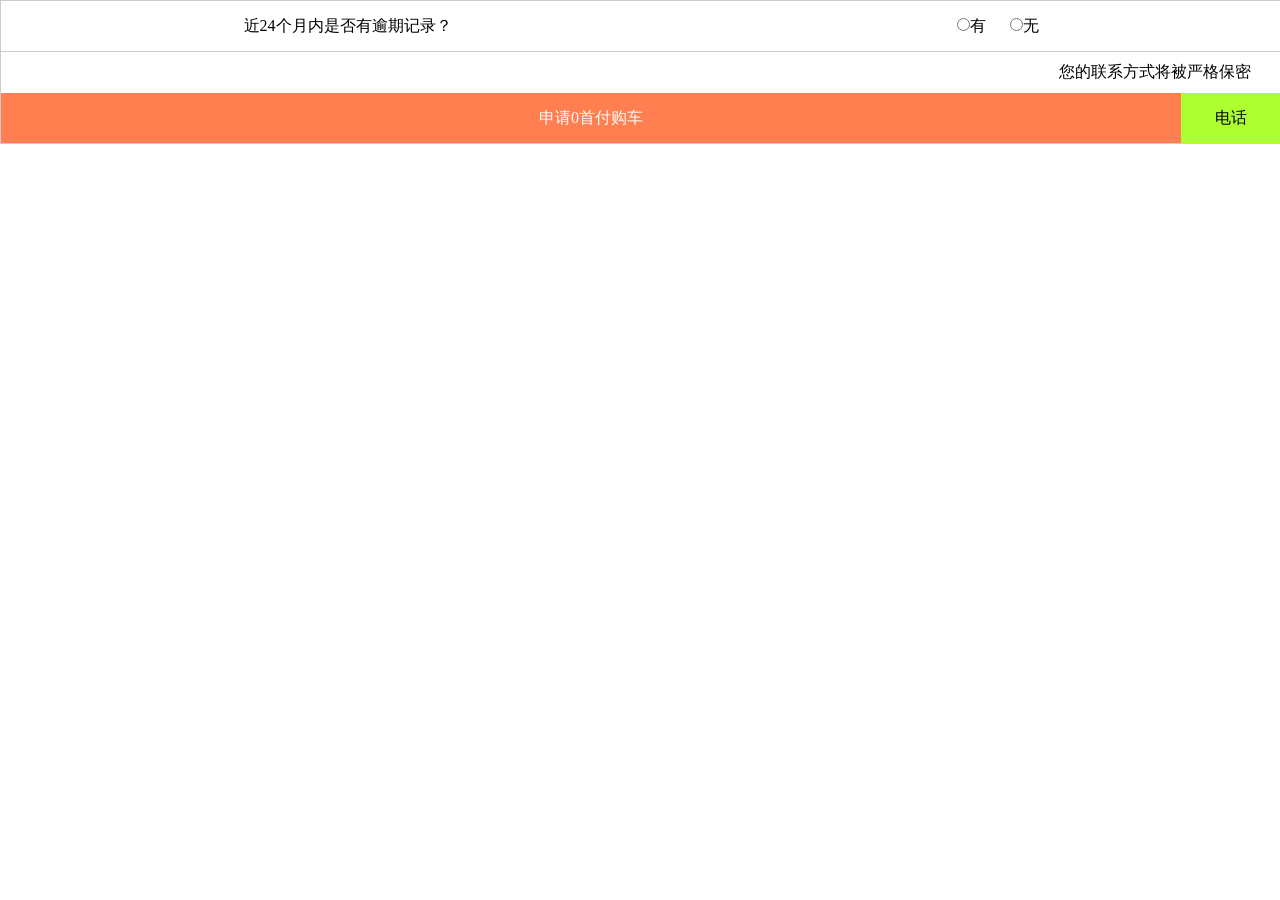
==== commit f6cc29c6: "'44444'" ====
--- a/index.html
+++ b/index.html
@@ -6,39 +6,23 @@
     <meta name="viewport" content="width=device-width, initial-scale=1.0">
     <meta http-equiv="X-UA-Compatible" content="ie=edge">
     <title>Document</title>
-    <link rel="stylesheet" href="css/fonts/iconfont.css">
     <link rel="stylesheet" href="css/style.css">
 </head>
 
 <body>
-    <ul class="listContent">
-        <li>
-            <i class="icon iconfont icon-wode-xuanzhong"></i>
-            <a href="#">申请条件</a>
-        </li>
-        <li>
-            <i class="icon iconfont icon-shouye"></i>
-            <a href="#">贷款材料</a>
-        </li>
-        <li>
-            <i class="icon iconfont icon-fenxiang1"></i>
-            <a href="#">贷款流程</a>
-        </li>
-        <li>
-            <i class="icon iconfont icon-39"></i>
-            <a href="#">分期计算器</a>
-        </li>
-    </ul>
-    <div class="inp">
-        <p>
-            真实姓名 <input type="text" placeholder="请输入您本人的真实姓名">
-        </p>
-        <p>
-            身份证号 <input type="text" placeholder="请输入您本人的真实姓名">
-        </p>
-        <p>
-            社保卡号 <input type="text" placeholder="请输入您本人的真实姓名">
-        </p>
+    <div class=" wrap ">
+        <div class="top">
+            <p>近24个月内是否有逾期记录？</p>
+            <p>
+                <span><input type="radio">有</span>
+                <span><input type="radio">无</span>
+            </p>
+        </div>
+        <div class='center'>您的联系方式将被严格保密</div>
+        <footer>
+            <p>申请0首付购车</p>
+            <span>电话</span>
+        </footer>
     </div>
 </body>
 
--- a/css/style.css
+++ b/css/style.css
@@ -1,47 +1,56 @@
 * {
+    margin: 0;
     padding: 0;
-    margin: 0;
     list-style: none;
-    text-decoration: none;
 }
 
-.listContent {
+html,
+body {
     width: 100%;
-    height: 140px;
-    background: #eee;
-    display: flex;
-    align-items: center;
+    height: 100%;
 }
 
-.listContent li {
-    width: 25%;
-    display: flex;
-    flex-direction: column;
-    align-items: center;
+.wrap {
+    width: 100%;
+    border: 1px solid #ccc;
 }
 
-.listContent li i.icon {
-    width: 40px;
-    height: 40px;
-    border-radius: 50%;
-    background: #FD5E5E;
-    color: #fff;
-    text-align: center;
-    line-height: 40px;
-    margin-bottom: 5px;
+.top {
+    width: 100%;
+    height: 50px;
+    display: flex;
+    justify-content: space-around;
+    align-items: center;
+    border-bottom: 1px solid #ccc;
 }
 
-.listContent li a {
-    color: #000;
+.top span {
+    margin-left: 20px;
 }
 
-.inp p {
-    border-bottom: #000;
+.center {
+    padding: 10px 30px;
+    text-align: right;
+}
+
+footer {
+    width: 100%;
+    height: 50px;
+    display: flex;
+}
+
+footer p {
+    width: calc(100% - 100px);
+    background: coral;
+    line-height: 50px;
+    text-align: center;
+    color: #fff;
+}
+
+footer span {
+    width: 100px;
     height: 50px;
     line-height: 50px;
-    padding: 0 5px;
-}
-
-p input {
-    border: 0;
+    text-align: center;
+    background: greenyellow;
 }
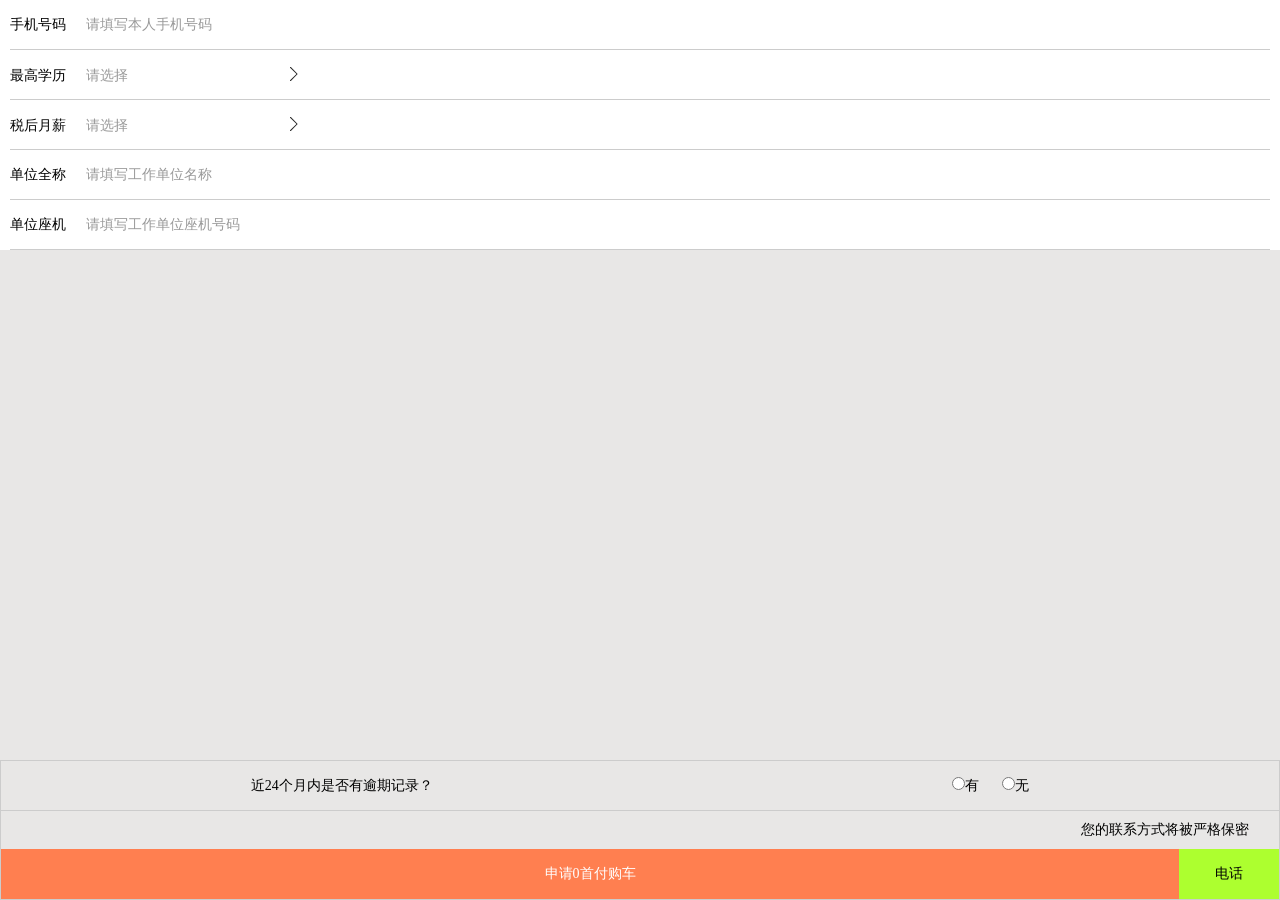
==== commit df95baa2: "'34'" ====
--- a/index.html
+++ b/index.html
@@ -6,24 +6,40 @@
     <meta name="viewport" content="width=device-width, initial-scale=1.0">
     <meta http-equiv="X-UA-Compatible" content="ie=edge">
     <title>Document</title>
-    <link rel="stylesheet" href="css/style.css">
+    <link rel="stylesheet" type="" href="css/common.css">
+    <link rel="stylesheet" type="" href="css/style.css">
+    <link rel="stylesheet" href="icon/iconfont.css">
 </head>
 
 <body>
-    <div class=" wrap ">
-        <div class="top">
-            <p>近24个月内是否有逾期记录？</p>
-            <p>
-                <span><input type="radio">有</span>
-                <span><input type="radio">无</span>
-            </p>
-        </div>
-        <div class='center'>您的联系方式将被严格保密</div>
-        <footer>
-            <p>申请0首付购车</p>
-            <span>电话</span>
-        </footer>
-    </div>
-</body>
+    <div class="box">
+        <section>
+            <div class="con">
+                <p>手机号码<input type="text" placeholder="请填写本人手机号码"></p>
+                <p>最高学历<input type="text" placeholder="请选择"><i class="iconfont">&#xe723;</i></p>
+                <p>税后月薪<input type="text" placeholder="请选择"><i class="iconfont">&#xe723;</i></p>
+                <p>单位全称<input type="text" placeholder="请填写工作单位名称"></p>
+                <p>单位座机<input type="text" placeholder="请填写工作单位座机号码"></p>
+            </div>
+        </section>
+        <link rel="stylesheet" href="css/style.css">
+        </head>
+
+        <body>
+            <div class=" wrap ">
+                <div class="top">
+                    <p>近24个月内是否有逾期记录？</p>
+                    <p>
+                        <span><input type="radio">有</span>
+                        <span><input type="radio">无</span>
+                    </p>
+                </div>
+                <div class='center'>您的联系方式将被严格保密</div>
+                <footer>
+                    <p>申请0首付购车</p>
+                    <span>电话</span>
+                </footer>
+            </div>
+        </body>
 
 </html>
--- a/css/common.css
+++ b/css/common.css
@@ -0,0 +1,51 @@
+* {
+    margin: 0;
+    padding: 0;
+    box-sizing: border-box;
+    font-size: .14rem;
+}
+
+html,
+body,
+.box {
+    width: 100%;
+    height: 100%;
+}
+
+.box {
+    display: flex;
+    flex-direction: column;
+}
+
+html {
+    font-size: 625%;
+    background: #e8e7e6;
+}
+
+a {
+    text-decoration: none;
+    color: #000;
+}
+
+ul,
+li,
+ol {
+    list-style: none;
+}
+
+a,
+input,
+button {
+    -webkit-tap-highlight-color: transparent;
+}
+
+button {
+    appearance: none;
+    border-radius: 0%;
+}
+
+section {
+    flex: 1;
+    overflow-y: scroll;
+    width: 100%;
+}
--- a/css/style.css
+++ b/css/style.css
@@ -8,6 +8,31 @@
 body {
     width: 100%;
     height: 100%;
+}
+
+.con {
+    width: 100%;
+    height: auto;
+    padding: 0 .1rem;
+    background: #fff;
+}
+
+.con p {
+    width: 100%;
+    height: .5rem;
+    line-height: .5rem;
+    border-bottom: 1px solid #ccc;
+}
+
+.con p input {
+    margin-left: .2rem;
+    border: 0;
+    outline: none;
+    margin-right: .25rem;
+}
+
+input::-webkit-input-placeholder {
+    color: #999;
 }
 
 .wrap {
--- a/icon/iconfont.css
+++ b/icon/iconfont.css
@@ -0,0 +1,646 @@
+
+@font-face {font-family: "iconfont";
+  src: url('iconfont.eot?t=1479642403788'); /* IE9*/
+  src: url('iconfont.eot?t=1479642403788#iefix') format('embedded-opentype'), /* IE6-IE8 */
+  url('iconfont.woff?t=1479642403788') format('woff'), /* chrome, firefox */
+  url('iconfont.ttf?t=1479642403788') format('truetype'), /* chrome, firefox, opera, Safari, Android, iOS 4.2+*/
+  url('iconfont.svg?t=1479642403788#iconfont') format('svg'); /* iOS 4.1- */
+}
+
+.iconfont {
+  font-family:"iconfont" !important;
+  font-size:16px;
+  font-style:normal;
+  -webkit-font-smoothing: antialiased;
+  -webkit-text-stroke-width: 0.2px;
+  -moz-osx-font-smoothing: grayscale;
+}
+
+.icon-zanting:before { content: "\f017e"; }
+
+.icon-zanting1:before { content: "\3442"; }
+
+.icon-zanting2:before { content: "\f0067"; }
+
+.icon-bofang:before { content: "\f004c"; }
+
+.icon-fenxiang:before { content: "\e62e"; }
+
+.icon-fenxiang1:before { content: "\e628"; }
+
+.icon-play:before { content: "\e62f"; }
+
+.icon-share6:before { content: "\e602"; }
+
+.icon-bofang1:before { content: "\e6ac"; }
+
+.icon-ttpodicon:before { content: "\e639"; }
+
+.icon-ttpodicon1:before { content: "\e63a"; }
+
+.icon-ttpodicon2:before { content: "\e64d"; }
+
+.icon-ttpodicon3:before { content: "\e64e"; }
+
+.icon-fenxiang11:before { content: "\e654"; }
+
+.icon-fenxiang2:before { content: "\e60f"; }
+
+.icon-play1:before { content: "\e6bb"; }
+
+.icon-zanting3:before { content: "\e661"; }
+
+.icon-bofang2:before { content: "\f0088"; }
+
+.icon-fenxiang3:before { content: "\e600"; }
+
+.icon-infenicon18:before { content: "\e7b4"; }
+
+.icon-pause-outline:before { content: "\e691"; }
+
+.icon-fenxiang4:before { content: "\e631"; }
+
+.icon-shangyiqu:before { content: "\e665"; }
+
+.icon-xiayiqu:before { content: "\e67e"; }
+
+.icon-zanting4:before { content: "\e615"; }
+
+.icon-fenxiang5:before { content: "\e61c"; }
+
+.icon-bofang3:before { content: "\e61a"; }
+
+.icon-fenxiang6:before { content: "\e603"; }
+
+.icon-share:before { content: "\e604"; }
+
+.icon-iconfontcolor96:before { content: "\e6d2"; }
+
+.icon-bofangqixiayiqu:before { content: "\e63d"; }
+
+.icon-suopingxiayiqu:before { content: "\e68c"; }
+
+.icon-suopingshangyiqu:before { content: "\e68d"; }
+
+.icon-zhutixiayiqu:before { content: "\e708"; }
+
+.icon-tianbiao:before { content: "\e642"; }
+
+.icon-tian:before { content: "\e612"; }
+
+.icon-tianmao:before { content: "\e669"; }
+
+.icon-tianmao1:before { content: "\e68f"; }
+
+.icon-xiayiqu1:before { content: "\e6e7"; }
+
+.icon-suijibofang:before { content: "\e6f1"; }
+
+.icon-weibiaoti102:before { content: "\e608"; }
+
+.icon-icon1:before { content: "\e693"; }
+
+.icon-icon2:before { content: "\e694"; }
+
+.icon-tianmao2:before { content: "\e644"; }
+
+.icon-05:before { content: "\e62a"; }
+
+.icon-07:before { content: "\e62c"; }
+
+.icon-10:before { content: "\e630"; }
+
+.icon-24:before { content: "\e63e"; }
+
+.icon-25:before { content: "\e63f"; }
+
+.icon-26:before { content: "\e640"; }
+
+.icon-27:before { content: "\e641"; }
+
+.icon-28:before { content: "\e643"; }
+
+.icon-29:before { content: "\e645"; }
+
+.icon-31:before { content: "\e646"; }
+
+.icon-38:before { content: "\e651"; }
+
+.icon-crm17:before { content: "\e64f"; }
+
+.icon-39:before { content: "\e652"; }
+
+.icon-zanting5:before { content: "\e66a"; }
+
+.icon-zantinghuodong:before { content: "\e621"; }
+
+.icon-7tian:before { content: "\e60a"; }
+
+.icon-7tian1:before { content: "\e776"; }
+
+.icon-42:before { content: "\e65e"; }
+
+.icon-zanting6:before { content: "\e601"; }
+
+.icon-tianmao3:before { content: "\e775"; }
+
+.icon-50:before { content: "\e662"; }
+
+.icon-shangyiqu-copy:before { content: "\e609"; }
+
+.icon-user:before { content: "\e607"; }
+
+.icon-default-avatar:before { content: "\e627"; }
+
+.icon-zanting7:before { content: "\e605"; }
+
+.icon-shangyiqu-copy1:before { content: "\e606"; }
+
+.icon-suiji2:before { content: "\e60c"; }
+
+.icon-address:before { content: "\e675"; }
+
+.icon-eyeoclose:before { content: "\e678"; }
+
+.icon-eyeopen:before { content: "\e679"; }
+
+.icon-phonenum:before { content: "\e683"; }
+
+.icon-question:before { content: "\e685"; }
+
+.icon-set:before { content: "\e689"; }
+
+.icon-paynumber:before { content: "\e690"; }
+
+.icon-yinlezanting:before { content: "\e60b"; }
+
+.icon-tushujiemianxiayiqu40:before { content: "\e636"; }
+
+.icon-suijibofang1:before { content: "\e61d"; }
+
+.icon-suijibofang2:before { content: "\e61e"; }
+
+.icon-suijibofang3:before { content: "\e622"; }
+
+.icon-icon78:before { content: "\e663"; }
+
+.icon-icon129:before { content: "\e686"; }
+
+.icon-icon226:before { content: "\e69d"; }
+
+.icon-xiaoxi1:before { content: "\e60d"; }
+
+.icon-xiaoxi:before { content: "\e60e"; }
+
+.icon-tongjitu111:before { content: "\e610"; }
+
+.icon-yonghu:before { content: "\e611"; }
+
+.icon-gongzuo:before { content: "\e613"; }
+
+.icon-zixun:before { content: "\e614"; }
+
+.icon-zixuntianchong:before { content: "\e616"; }
+
+.icon-dingwei:before { content: "\e633"; }
+
+.icon-next:before { content: "\e64c"; }
+
+.icon-shangyiqu1:before { content: "\e634"; }
+
+.icon-xiayiqu2:before { content: "\e637"; }
+
+.icon-tianmao4:before { content: "\e617"; }
+
+.icon-gouwuche-xuanzhong:before { content: "\e638"; }
+
+.icon-wode-xuanzhong:before { content: "\e63b"; }
+
+.icon-gouwuche:before { content: "\e63c"; }
+
+.icon-wode:before { content: "\e647"; }
+
+.icon-shouye:before { content: "\e648"; }
+
+.icon-dazhongdianping:before { content: "\e692"; }
+
+.icon-douban:before { content: "\e695"; }
+
+.icon-taobao:before { content: "\e696"; }
+
+.icon-tengxunweibo:before { content: "\e697"; }
+
+.icon-renren:before { content: "\e698"; }
+
+.icon-youxiang:before { content: "\e699"; }
+
+.icon-weixin:before { content: "\e69a"; }
+
+.icon-zhifubao:before { content: "\e69b"; }
+
+.icon-yinxiangbiji:before { content: "\e69c"; }
+
+.icon-Facebook:before { content: "\e69e"; }
+
+.icon-dribbble:before { content: "\e69f"; }
+
+.icon-linkedin:before { content: "\e6a0"; }
+
+.icon-Instagram:before { content: "\e6a1"; }
+
+.icon-pinterest:before { content: "\e6a2"; }
+
+.icon-qqkongjian:before { content: "\e6a3"; }
+
+.icon-reddit:before { content: "\e6a4"; }
+
+.icon-tumblr:before { content: "\e6a5"; }
+
+.icon-zhihu:before { content: "\e6a6"; }
+
+.icon-youku:before { content: "\e6a7"; }
+
+.icon-twitter:before { content: "\e6a8"; }
+
+.icon-quora:before { content: "\e6a9"; }
+
+.icon-path:before { content: "\e6aa"; }
+
+.icon-youdaoyunbiji:before { content: "\e6ab"; }
+
+.icon-snapchat:before { content: "\e6ad"; }
+
+.icon-line:before { content: "\e6ae"; }
+
+.icon-xinlangweibo:before { content: "\e6af"; }
+
+.icon-qq:before { content: "\e6b0"; }
+
+.icon-whatsapp:before { content: "\e6b1"; }
+
+.icon-fenlei:before { content: "\e649"; }
+
+.icon-fenlei-xuanzhong:before { content: "\e64a"; }
+
+.icon-pengyouquan:before { content: "\e6b2"; }
+
+.icon-xiangshang:before { content: "\e64b"; }
+
+.icon-xiangxia:before { content: "\e650"; }
+
+.icon-shizhong1:before { content: "\e6b3"; }
+
+.icon-xiangzuo:before { content: "\e653"; }
+
+.icon-01:before { content: "\e618"; }
+
+.icon-02:before { content: "\e619"; }
+
+.icon-03:before { content: "\e61b"; }
+
+.icon-051:before { content: "\e61f"; }
+
+.icon-06:before { content: "\e620"; }
+
+.icon-071:before { content: "\e623"; }
+
+.icon-random:before { content: "\e504"; }
+
+.icon-08:before { content: "\e624"; }
+
+.icon-09:before { content: "\e625"; }
+
+.icon-101:before { content: "\e626"; }
+
+.icon-11:before { content: "\e629"; }
+
+.icon-12:before { content: "\e62b"; }
+
+.icon-14:before { content: "\e62d"; }
+
+.icon-17:before { content: "\e632"; }
+
+.icon-18:before { content: "\e635"; }
+
+.icon-20:before { content: "\e655"; }
+
+.icon-21:before { content: "\e656"; }
+
+.icon-twitter1:before { content: "\e659"; }
+
+.icon-facebook:before { content: "\e65a"; }
+
+.icon-weixin1:before { content: "\e657"; }
+
+.icon-Yahoo:before { content: "\e65b"; }
+
+.icon-Skye:before { content: "\e65c"; }
+
+.icon-Google:before { content: "\e65d"; }
+
+.icon-anzhuo:before { content: "\e65f"; }
+
+.icon-yamaxun:before { content: "\e660"; }
+
+.icon-linkedin1:before { content: "\e664"; }
+
+.icon-weixinpengyouquan:before { content: "\e658"; }
+
+.icon-YouTube:before { content: "\e666"; }
+
+.icon-qq1:before { content: "\e667"; }
+
+.icon-xinlang:before { content: "\e668"; }
+
+.icon-facebook1:before { content: "\e66b"; }
+
+.icon-Qzone:before { content: "\e66c"; }
+
+.icon-QQ:before { content: "\e66d"; }
+
+.icon-xinlang1:before { content: "\e66e"; }
+
+.icon-QQ_weibo:before { content: "\e66f"; }
+
+.icon-zhifubao1:before { content: "\e670"; }
+
+.icon-taobao1:before { content: "\e671"; }
+
+.icon-weichat:before { content: "\e672"; }
+
+.icon-douban1:before { content: "\e673"; }
+
+.icon-renren1:before { content: "\e674"; }
+
+.icon-email:before { content: "\e676"; }
+
+.icon-youku1:before { content: "\e677"; }
+
+.icon-twitter2:before { content: "\e67a"; }
+
+.icon-pingguo:before { content: "\e67b"; }
+
+.icon-shoucang:before { content: "\e67c"; }
+
+.icon-qiaquan:before { content: "\e67d"; }
+
+.icon-wenjian:before { content: "\e67f"; }
+
+.icon-bianji:before { content: "\e680"; }
+
+.icon-shezhi:before { content: "\e681"; }
+
+.icon-didian:before { content: "\e682"; }
+
+.icon-feiji:before { content: "\e684"; }
+
+.icon-dianhua:before { content: "\e687"; }
+
+.icon-lajitong:before { content: "\e688"; }
+
+.icon-shouji:before { content: "\e68a"; }
+
+.icon-qianbao:before { content: "\e68b"; }
+
+.icon-youxiang1:before { content: "\e68e"; }
+
+.icon-yuechi:before { content: "\e6b4"; }
+
+.icon-xuewei:before { content: "\e6b5"; }
+
+.icon-pingfen:before { content: "\e6b6"; }
+
+.icon-naozhong:before { content: "\e6b7"; }
+
+.icon-jianpan:before { content: "\e6b8"; }
+
+.icon-baidu:before { content: "\e6b9"; }
+
+.icon-baidu2:before { content: "\e6ba"; }
+
+.icon-QQ1:before { content: "\e6bc"; }
+
+.icon-baidu1:before { content: "\e6bd"; }
+
+.icon-QQ2:before { content: "\e6be"; }
+
+.icon-QQ11:before { content: "\e6bf"; }
+
+.icon-taobao2:before { content: "\e6c0"; }
+
+.icon-taobao11:before { content: "\e6c1"; }
+
+.icon-taobao21:before { content: "\e6c2"; }
+
+.icon-tengxunweibo1:before { content: "\e6c3"; }
+
+.icon-tengxunweibo2:before { content: "\e6c4"; }
+
+.icon-weixin2:before { content: "\e6c5"; }
+
+.icon-tengxunweibo21:before { content: "\e6c6"; }
+
+.icon-weixin11:before { content: "\e6c7"; }
+
+.icon-weixin21:before { content: "\e6c8"; }
+
+.icon-xinlangweibo1:before { content: "\e6c9"; }
+
+.icon-xinlangweibo11:before { content: "\e6ca"; }
+
+.icon-xinlangweibo2:before { content: "\e6cb"; }
+
+.icon-icongerenzhongxin-01:before { content: "\e6cc"; }
+
+.icon-iconhuidaoshouye:before { content: "\e6cd"; }
+
+.icon-angle-left:before { content: "\e6ce"; }
+
+.icon-angle-double-left:before { content: "\e6cf"; }
+
+.icon-angle-double-right:before { content: "\e6d0"; }
+
+.icon-angle-down:before { content: "\e6d1"; }
+
+.icon-angle-double-up:before { content: "\e6d3"; }
+
+.icon-angle-double-down:before { content: "\e6d4"; }
+
+.icon-angle-up:before { content: "\e6d5"; }
+
+.icon-angle-right:before { content: "\e6d6"; }
+
+.icon-arrow-small-down:before { content: "\e6d7"; }
+
+.icon-arrow-down:before { content: "\e6d8"; }
+
+.icon-arrow-left:before { content: "\e6d9"; }
+
+.icon-arrow-right:before { content: "\e6da"; }
+
+.icon-arrow-small-left:before { content: "\e6db"; }
+
+.icon-arrow-small-right:before { content: "\e6dc"; }
+
+.icon-arrow-up:before { content: "\e6dd"; }
+
+.icon-arrow-small-up:before { content: "\e6de"; }
+
+.icon-chevron-thin-left:before { content: "\e6df"; }
+
+.icon-chevron-thin-down:before { content: "\e6e0"; }
+
+.icon-chevron-thin-right:before { content: "\e6e1"; }
+
+.icon-chevron-thin-up:before { content: "\e6e2"; }
+
+.icon-triangle-down:before { content: "\e6e3"; }
+
+.icon-rewind:before { content: "\e6e4"; }
+
+.icon-triangle-left:before { content: "\e6e5"; }
+
+.icon-triangle-right:before { content: "\e6e6"; }
+
+.icon-triangle-up:before { content: "\e6e8"; }
+
+.icon-fast-forward:before { content: "\e6e9"; }
+
+.icon-kefu:before { content: "\e6ea"; }
+
+.icon-shouqi-01:before { content: "\e6eb"; }
+
+.icon-bofang4:before { content: "\e6ec"; }
+
+.icon-biaoqian:before { content: "\e6ed"; }
+
+.icon-WIFI:before { content: "\e6ee"; }
+
+.icon-cuo:before { content: "\e6ef"; }
+
+.icon-dianzan:before { content: "\e6f0"; }
+
+.icon-dingwei1:before { content: "\e6f2"; }
+
+.icon-dui:before { content: "\e6f3"; }
+
+.icon-erji:before { content: "\e6f4"; }
+
+.icon-gengduo:before { content: "\e6f5"; }
+
+.icon-fengjing:before { content: "\e6f6"; }
+
+.icon-guangpan:before { content: "\e6f7"; }
+
+.icon-geren:before { content: "\e6f8"; }
+
+.icon-gengduo-2:before { content: "\e6f9"; }
+
+.icon-lingsheng:before { content: "\e6fa"; }
+
+.icon-jia:before { content: "\e6fb"; }
+
+.icon-lanya:before { content: "\e6fc"; }
+
+.icon-nv:before { content: "\e6fd"; }
+
+.icon-nan:before { content: "\e6fe"; }
+
+.icon-shezhi1:before { content: "\e6ff"; }
+
+.icon-shipin:before { content: "\e700"; }
+
+.icon-shoucang1:before { content: "\e701"; }
+
+.icon-sousuo:before { content: "\e702"; }
+
+.icon-suo:before { content: "\e703"; }
+
+.icon-xiala:before { content: "\e704"; }
+
+.icon-tongzhi:before { content: "\e705"; }
+
+.icon-xiayishou:before { content: "\e706"; }
+
+.icon-xiazai:before { content: "\e707"; }
+
+.icon-xinxi:before { content: "\e709"; }
+
+.icon-yuyin:before { content: "\e70a"; }
+
+.icon-zhuanhuan:before { content: "\e70b"; }
+
+.icon-zuobiao:before { content: "\e70c"; }
+
+.icon-shengyin:before { content: "\e70d"; }
+
+.icon-shoucang2:before { content: "\e70e"; }
+
+.icon-fuzhi:before { content: "\e70f"; }
+
+.icon-anquanshezhi:before { content: "\e710"; }
+
+.icon-shouji1:before { content: "\e711"; }
+
+.icon-tuichu:before { content: "\e712"; }
+
+.icon-xiaoxi2:before { content: "\e713"; }
+
+.icon-gongzuojilu:before { content: "\e714"; }
+
+.icon-faxiandingdan:before { content: "\e715"; }
+
+.icon-gerenxinxi:before { content: "\e716"; }
+
+.icon-wodedingdan:before { content: "\e717"; }
+
+.icon-tijiaodingdan:before { content: "\e718"; }
+
+.icon-querenwancheng:before { content: "\e719"; }
+
+.icon-yibangding:before { content: "\e71a"; }
+
+.icon-weibangding:before { content: "\e71b"; }
+
+.icon-baocun:before { content: "\e71c"; }
+
+.icon-quxiao:before { content: "\e71d"; }
+
+.icon-tianjia:before { content: "\e71e"; }
+
+.icon-bianji1:before { content: "\e71f"; }
+
+.icon-riqixuanze:before { content: "\e720"; }
+
+.icon-shanchu:before { content: "\e721"; }
+
+.icon-dizhi-01:before { content: "\e722"; }
+
+.icon-youjiantou-01:before { content: "\e723"; }
+
+.icon-youhuiquan-01:before { content: "\e724"; }
+
+.icon-daishouhuo-01:before { content: "\e725"; }
+
+.icon-quanbudingdan-01:before { content: "\e726"; }
+
+.icon-youhuiquan-geren-01:before { content: "\e727"; }
+
+.icon-shanchu-01:before { content: "\e728"; }
+
+.icon-fangdajing:before { content: "\e729"; }
+
+.icon-guanbi-01:before { content: "\e72a"; }
+
+.icon-meiyoudingdan-01:before { content: "\e72b"; }
+
+.icon-xuanzhong-01:before { content: "\e72c"; }
+
+.icon-weixuanzhong-01:before { content: "\e72d"; }
+
+.icon-zhifu-01:before { content: "\e72e"; }
+
+.icon-zuojiantou-01:before { content: "\e72f"; }
+
+.icon-gengduo-01:before { content: "\e730"; }
+
--- a/css/style.css
+++ b/css/style.css
@@ -8,6 +8,31 @@
 body {
     width: 100%;
     height: 100%;
+}
+
+.con {
+    width: 100%;
+    height: auto;
+    padding: 0 .1rem;
+    background: #fff;
+}
+
+.con p {
+    width: 100%;
+    height: .5rem;
+    line-height: .5rem;
+    border-bottom: 1px solid #ccc;
+}
+
+.con p input {
+    margin-left: .2rem;
+    border: 0;
+    outline: none;
+    margin-right: .25rem;
+}
+
+input::-webkit-input-placeholder {
+    color: #999;
 }
 
 .wrap {
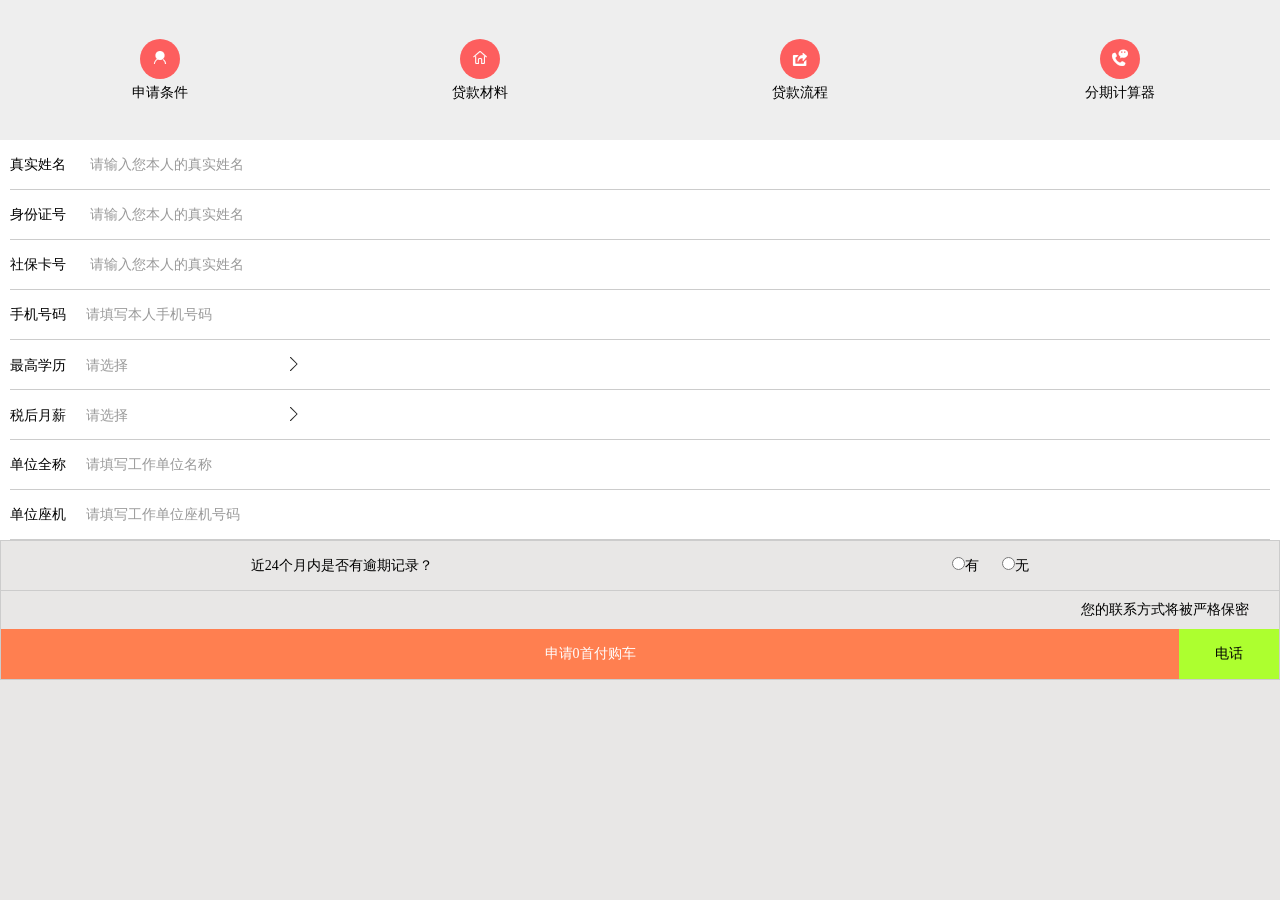
==== commit 381f7b9e: "'234'" ====
--- a/index.html
+++ b/index.html
@@ -6,12 +6,41 @@
     <meta name="viewport" content="width=device-width, initial-scale=1.0">
     <meta http-equiv="X-UA-Compatible" content="ie=edge">
     <title>Document</title>
-    <link rel="stylesheet" type="" href="css/common.css">
-    <link rel="stylesheet" type="" href="css/style.css">
     <link rel="stylesheet" href="icon/iconfont.css">
+    <link rel="stylesheet" href="css/style.css">
+    <link rel="stylesheet" href="css/common.css">
 </head>
 
 <body>
+    <ul class="listContent">
+        <li>
+            <i class="icon iconfont icon-wode-xuanzhong"></i>
+            <a href="javascript:;">申请条件</a>
+        </li>
+        <li>
+            <i class="icon iconfont icon-shouye"></i>
+            <a href="javascript:;">贷款材料</a>
+        </li>
+        <li>
+            <i class="icon iconfont icon-fenxiang1"></i>
+            <a href="javascript:;">贷款流程</a>
+        </li>
+        <li>
+            <i class="icon iconfont icon-39"></i>
+            <a href="javascript:;">分期计算器</a>
+        </li>
+    </ul>
+    <div class="con">
+        <p>
+            真实姓名 <input type="text" placeholder="请输入您本人的真实姓名">
+        </p>
+        <p>
+            身份证号 <input type="text" placeholder="请输入您本人的真实姓名">
+        </p>
+        <p>
+            社保卡号 <input type="text" placeholder="请输入您本人的真实姓名">
+        </p>
+    </div>
     <div class="box">
         <section>
             <div class="con">
@@ -22,24 +51,20 @@
                 <p>单位座机<input type="text" placeholder="请填写工作单位座机号码"></p>
             </div>
         </section>
-        <link rel="stylesheet" href="css/style.css">
-        </head>
-
-        <body>
-            <div class=" wrap ">
-                <div class="top">
-                    <p>近24个月内是否有逾期记录？</p>
-                    <p>
-                        <span><input type="radio">有</span>
-                        <span><input type="radio">无</span>
-                    </p>
-                </div>
-                <div class='center'>您的联系方式将被严格保密</div>
-                <footer>
-                    <p>申请0首付购车</p>
-                    <span>电话</span>
-                </footer>
-            </div>
-        </body>
+    </div>
+    <div class="wrap">
+        <div class="top">
+            <p>近24个月内是否有逾期记录？</p>
+            <p>
+                <span><input type="radio">有</span>
+                <span><input type="radio">无</span>
+            </p>
+        </div>
+        <div class='center'>您的联系方式将被严格保密</div>
+        <footer>
+            <p>申请0首付购车</p>
+            <span>电话</span>
+        </footer>
+    </div>
 
 </html>
--- a/css/style.css
+++ b/css/style.css
@@ -8,6 +8,36 @@
 body {
     width: 100%;
     height: 100%;
+}
+
+.listContent {
+    width: 100%;
+    height: 140px;
+    background: #eee;
+    display: flex;
+    align-items: center;
+}
+
+.listContent li {
+    width: 25%;
+    display: flex;
+    flex-direction: column;
+    align-items: center;
+}
+
+.listContent li i.icon {
+    width: 40px;
+    height: 40px;
+    border-radius: 50%;
+    background: #FD5E5E;
+    color: #fff;
+    text-align: center;
+    line-height: 40px;
+    margin-bottom: 5px;
+}
+
+.listContent li a {
+    color: #000;
 }
 
 .con {
--- a/css/common.css
+++ b/css/common.css
@@ -3,13 +3,6 @@
     padding: 0;
     box-sizing: border-box;
     font-size: .14rem;
-}
-
-html,
-body,
-.box {
-    width: 100%;
-    height: 100%;
 }
 
 .box {
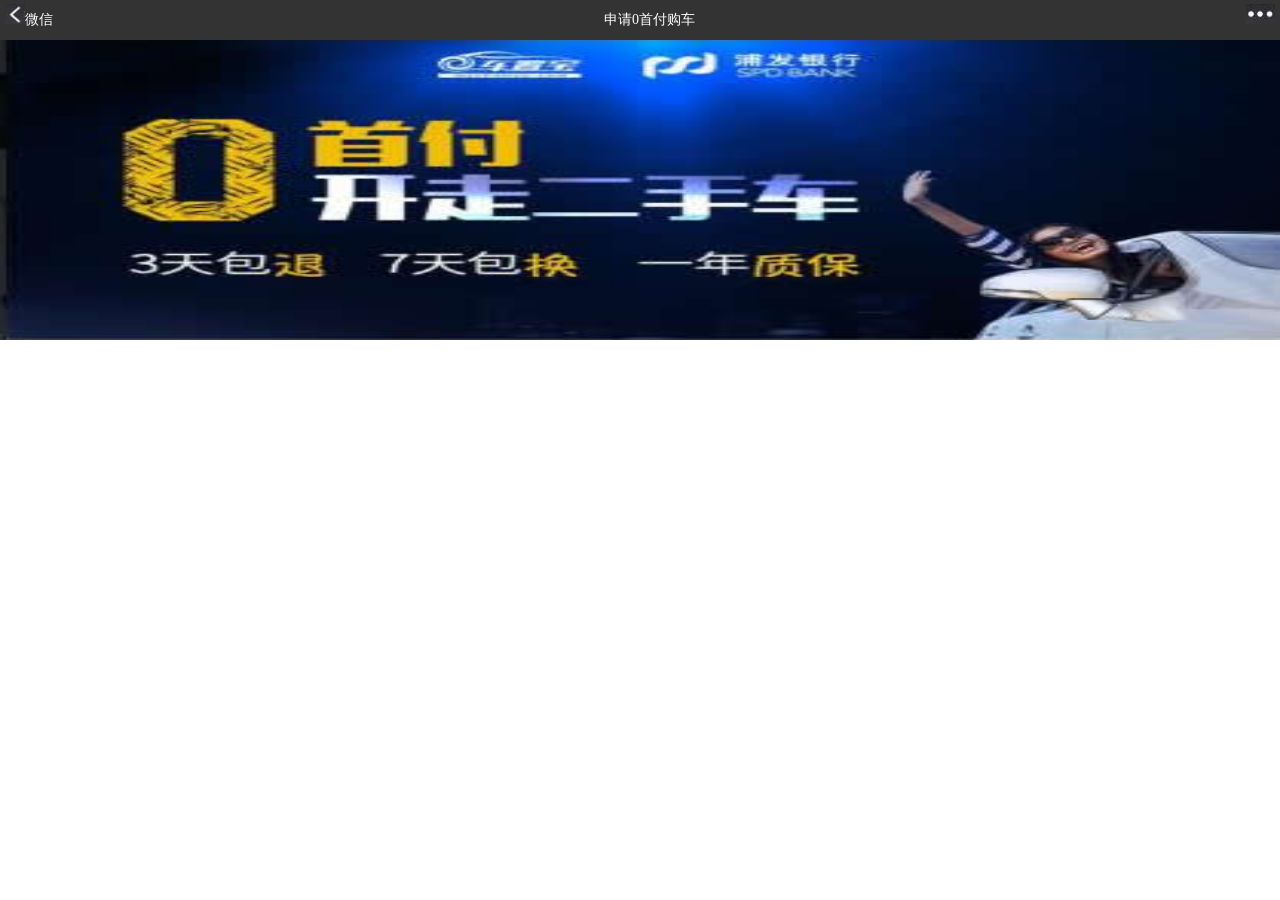
==== commit 6a643bea: "'111'" ====
--- a/index.html
+++ b/index.html
@@ -3,68 +3,21 @@
 
 <head>
     <meta charset="UTF-8">
-    <meta name="viewport" content="width=device-width, initial-scale=1.0">
+    <meta name='viewport' content='width=device-width,initial-scale=1,maximum-scale=1,user-scalable=no' />
     <meta http-equiv="X-UA-Compatible" content="ie=edge">
     <title>Document</title>
-    <link rel="stylesheet" href="icon/iconfont.css">
-    <link rel="stylesheet" href="css/style.css">
-    <link rel="stylesheet" href="css/common.css">
+    <link rel="stylesheet" href="src/css/style.css">
 </head>
 
 <body>
-    <ul class="listContent">
-        <li>
-            <i class="icon iconfont icon-wode-xuanzhong"></i>
-            <a href="javascript:;">申请条件</a>
-        </li>
-        <li>
-            <i class="icon iconfont icon-shouye"></i>
-            <a href="javascript:;">贷款材料</a>
-        </li>
-        <li>
-            <i class="icon iconfont icon-fenxiang1"></i>
-            <a href="javascript:;">贷款流程</a>
-        </li>
-        <li>
-            <i class="icon iconfont icon-39"></i>
-            <a href="javascript:;">分期计算器</a>
-        </li>
-    </ul>
-    <div class="con">
-        <p>
-            真实姓名 <input type="text" placeholder="请输入您本人的真实姓名">
-        </p>
-        <p>
-            身份证号 <input type="text" placeholder="请输入您本人的真实姓名">
-        </p>
-        <p>
-            社保卡号 <input type="text" placeholder="请输入您本人的真实姓名">
-        </p>
+    <header>
+        <a href="#"><img src="src/img/2.jpg" class='img-one'>微信</a>
+        <a href="#">申请0首付购车</a>
+        <a href="#"><img src="src/img/3.jpg" alt=""></a>
+    </header>
+    <div class='img'>
+        <img src="src/img/1.jpg" alt="">
     </div>
-    <div class="box">
-        <section>
-            <div class="con">
-                <p>手机号码<input type="text" placeholder="请填写本人手机号码"></p>
-                <p>最高学历<input type="text" placeholder="请选择"><i class="iconfont">&#xe723;</i></p>
-                <p>税后月薪<input type="text" placeholder="请选择"><i class="iconfont">&#xe723;</i></p>
-                <p>单位全称<input type="text" placeholder="请填写工作单位名称"></p>
-                <p>单位座机<input type="text" placeholder="请填写工作单位座机号码"></p>
-            </div>
-        </section>
-    </div>
-    <div class="wrap">
-        <div class="top">
-            <p>近24个月内是否有逾期记录？</p>
-            <p>
-                <span><input type="radio">有</span>
-                <span><input type="radio">无</span>
-            </p>
-        </div>
-        <div class='center'>您的联系方式将被严格保密</div>
-        <footer>
-            <p>申请0首付购车</p>
-            <span>电话</span>
-        </footer>
-    </div>
+</body>
 
 </html>
--- a/src/css/style.css
+++ b/src/css/style.css
@@ -0,0 +1,41 @@
+* {
+    margin: 0;
+    padding: 0;
+    list-style: none;
+    font-size: 14px;
+    text-decoration: none;
+    color: #fff;
+}
+
+html,
+body,
+.wrap {
+    width: 100%;
+    height: 100%;
+}
+
+header {
+    width: 100%;
+    height: 40px;
+    line-height: 40px;
+    display: flex;
+    justify-content: space-between;
+    padding: 0 5px;
+    box-sizing: border-box;
+    background: #333;
+}
+
+.img-one {
+    width: 20px;
+    height: 20px;
+}
+
+.img {
+    width: 100%;
+    height: 300px;
+}
+
+.img img {
+    width: 100%;
+    height: 100%;
+}
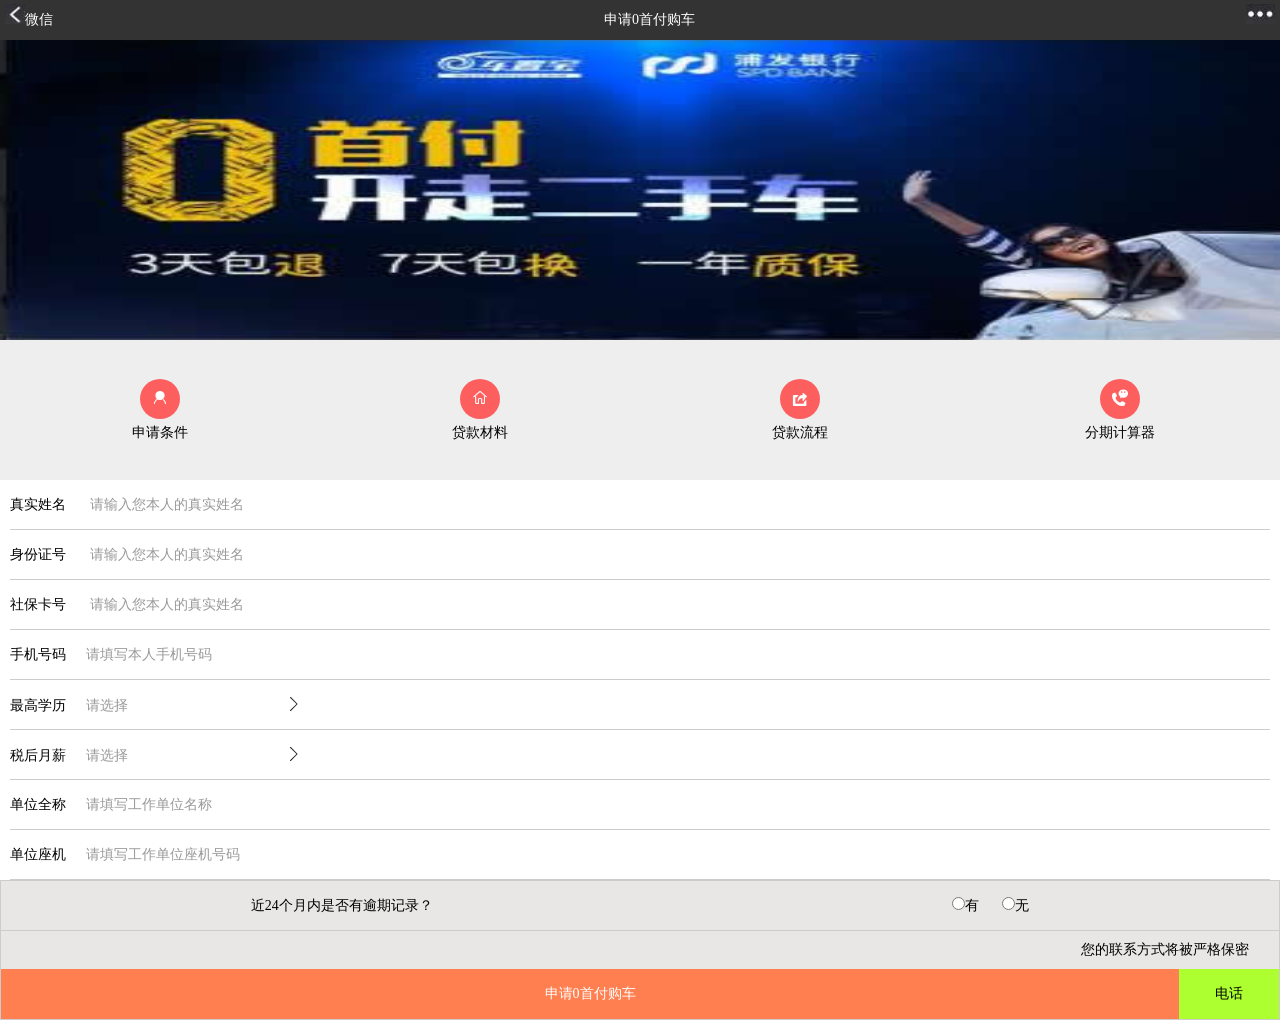
==== commit aaecc20e: "'1234'" ====
--- a/index.html
+++ b/index.html
@@ -7,17 +7,74 @@
     <meta http-equiv="X-UA-Compatible" content="ie=edge">
     <title>Document</title>
     <link rel="stylesheet" href="src/css/style.css">
+    <link rel="stylesheet" href="icon/iconfont.css">
+    <link rel="stylesheet" href="css/style.css">
+    <link rel="stylesheet" href="css/common.css">
 </head>
 
 <body>
     <header>
-        <a href="#"><img src="src/img/2.jpg" class='img-one'>微信</a>
-        <a href="#">申请0首付购车</a>
-        <a href="#"><img src="src/img/3.jpg" alt=""></a>
+        <a href="javascript:;"><img src="src/img/2.jpg" class='img-one'>微信</a>
+        <a href="javascript:;">申请0首付购车</a>
+        <a href="javascript:;"><img src="src/img/3.jpg" alt=""></a>
     </header>
     <div class='img'>
         <img src="src/img/1.jpg" alt="">
     </div>
+    <ul class="listContent">
+        <li>
+            <i class="icon iconfont icon-wode-xuanzhong"></i>
+            <a href="javascript:;">申请条件</a>
+        </li>
+        <li>
+            <i class="icon iconfont icon-shouye"></i>
+            <a href="javascript:;">贷款材料</a>
+        </li>
+        <li>
+            <i class="icon iconfont icon-fenxiang1"></i>
+            <a href="javascript:;">贷款流程</a>
+        </li>
+        <li>
+            <i class="icon iconfont icon-39"></i>
+            <a href="javascript:;">分期计算器</a>
+        </li>
+    </ul>
+    <div class="con">
+        <p>
+            真实姓名 <input type="text" placeholder="请输入您本人的真实姓名">
+        </p>
+        <p>
+            身份证号 <input type="text" placeholder="请输入您本人的真实姓名">
+        </p>
+        <p>
+            社保卡号 <input type="text" placeholder="请输入您本人的真实姓名">
+        </p>
+    </div>
+    <div class="box">
+        <section>
+            <div class="con">
+                <p>手机号码<input type="text" placeholder="请填写本人手机号码"></p>
+                <p>最高学历<input type="text" placeholder="请选择"><i class="iconfont">&#xe723;</i></p>
+                <p>税后月薪<input type="text" placeholder="请选择"><i class="iconfont">&#xe723;</i></p>
+                <p>单位全称<input type="text" placeholder="请填写工作单位名称"></p>
+                <p>单位座机<input type="text" placeholder="请填写工作单位座机号码"></p>
+            </div>
+        </section>
+    </div>
+    <div class="wrap">
+        <div class="top">
+            <p>近24个月内是否有逾期记录？</p>
+            <p>
+                <span><input type="radio">有</span>
+                <span><input type="radio">无</span>
+            </p>
+        </div>
+        <div class='center'>您的联系方式将被严格保密</div>
+        <footer>
+            <p>申请0首付购车</p>
+            <span>电话</span>
+        </footer>
+    </div>
 </body>
 
 </html>
--- a/src/css/style.css
+++ b/src/css/style.css
@@ -1,19 +1,3 @@
-* {
-    margin: 0;
-    padding: 0;
-    list-style: none;
-    font-size: 14px;
-    text-decoration: none;
-    color: #fff;
-}
-
-html,
-body,
-.wrap {
-    width: 100%;
-    height: 100%;
-}
-
 header {
     width: 100%;
     height: 40px;
@@ -23,6 +7,11 @@
     padding: 0 5px;
     box-sizing: border-box;
     background: #333;
+}
+
+a {
+    text-decoration: none;
+    color: #fff;
 }
 
 .img-one {
--- a/icon/iconfont.css
+++ b/icon/iconfont.css
@@ -0,0 +1,646 @@
+
+@font-face {font-family: "iconfont";
+  src: url('iconfont.eot?t=1479642403788'); /* IE9*/
+  src: url('iconfont.eot?t=1479642403788#iefix') format('embedded-opentype'), /* IE6-IE8 */
+  url('iconfont.woff?t=1479642403788') format('woff'), /* chrome, firefox */
+  url('iconfont.ttf?t=1479642403788') format('truetype'), /* chrome, firefox, opera, Safari, Android, iOS 4.2+*/
+  url('iconfont.svg?t=1479642403788#iconfont') format('svg'); /* iOS 4.1- */
+}
+
+.iconfont {
+  font-family:"iconfont" !important;
+  font-size:16px;
+  font-style:normal;
+  -webkit-font-smoothing: antialiased;
+  -webkit-text-stroke-width: 0.2px;
+  -moz-osx-font-smoothing: grayscale;
+}
+
+.icon-zanting:before { content: "\f017e"; }
+
+.icon-zanting1:before { content: "\3442"; }
+
+.icon-zanting2:before { content: "\f0067"; }
+
+.icon-bofang:before { content: "\f004c"; }
+
+.icon-fenxiang:before { content: "\e62e"; }
+
+.icon-fenxiang1:before { content: "\e628"; }
+
+.icon-play:before { content: "\e62f"; }
+
+.icon-share6:before { content: "\e602"; }
+
+.icon-bofang1:before { content: "\e6ac"; }
+
+.icon-ttpodicon:before { content: "\e639"; }
+
+.icon-ttpodicon1:before { content: "\e63a"; }
+
+.icon-ttpodicon2:before { content: "\e64d"; }
+
+.icon-ttpodicon3:before { content: "\e64e"; }
+
+.icon-fenxiang11:before { content: "\e654"; }
+
+.icon-fenxiang2:before { content: "\e60f"; }
+
+.icon-play1:before { content: "\e6bb"; }
+
+.icon-zanting3:before { content: "\e661"; }
+
+.icon-bofang2:before { content: "\f0088"; }
+
+.icon-fenxiang3:before { content: "\e600"; }
+
+.icon-infenicon18:before { content: "\e7b4"; }
+
+.icon-pause-outline:before { content: "\e691"; }
+
+.icon-fenxiang4:before { content: "\e631"; }
+
+.icon-shangyiqu:before { content: "\e665"; }
+
+.icon-xiayiqu:before { content: "\e67e"; }
+
+.icon-zanting4:before { content: "\e615"; }
+
+.icon-fenxiang5:before { content: "\e61c"; }
+
+.icon-bofang3:before { content: "\e61a"; }
+
+.icon-fenxiang6:before { content: "\e603"; }
+
+.icon-share:before { content: "\e604"; }
+
+.icon-iconfontcolor96:before { content: "\e6d2"; }
+
+.icon-bofangqixiayiqu:before { content: "\e63d"; }
+
+.icon-suopingxiayiqu:before { content: "\e68c"; }
+
+.icon-suopingshangyiqu:before { content: "\e68d"; }
+
+.icon-zhutixiayiqu:before { content: "\e708"; }
+
+.icon-tianbiao:before { content: "\e642"; }
+
+.icon-tian:before { content: "\e612"; }
+
+.icon-tianmao:before { content: "\e669"; }
+
+.icon-tianmao1:before { content: "\e68f"; }
+
+.icon-xiayiqu1:before { content: "\e6e7"; }
+
+.icon-suijibofang:before { content: "\e6f1"; }
+
+.icon-weibiaoti102:before { content: "\e608"; }
+
+.icon-icon1:before { content: "\e693"; }
+
+.icon-icon2:before { content: "\e694"; }
+
+.icon-tianmao2:before { content: "\e644"; }
+
+.icon-05:before { content: "\e62a"; }
+
+.icon-07:before { content: "\e62c"; }
+
+.icon-10:before { content: "\e630"; }
+
+.icon-24:before { content: "\e63e"; }
+
+.icon-25:before { content: "\e63f"; }
+
+.icon-26:before { content: "\e640"; }
+
+.icon-27:before { content: "\e641"; }
+
+.icon-28:before { content: "\e643"; }
+
+.icon-29:before { content: "\e645"; }
+
+.icon-31:before { content: "\e646"; }
+
+.icon-38:before { content: "\e651"; }
+
+.icon-crm17:before { content: "\e64f"; }
+
+.icon-39:before { content: "\e652"; }
+
+.icon-zanting5:before { content: "\e66a"; }
+
+.icon-zantinghuodong:before { content: "\e621"; }
+
+.icon-7tian:before { content: "\e60a"; }
+
+.icon-7tian1:before { content: "\e776"; }
+
+.icon-42:before { content: "\e65e"; }
+
+.icon-zanting6:before { content: "\e601"; }
+
+.icon-tianmao3:before { content: "\e775"; }
+
+.icon-50:before { content: "\e662"; }
+
+.icon-shangyiqu-copy:before { content: "\e609"; }
+
+.icon-user:before { content: "\e607"; }
+
+.icon-default-avatar:before { content: "\e627"; }
+
+.icon-zanting7:before { content: "\e605"; }
+
+.icon-shangyiqu-copy1:before { content: "\e606"; }
+
+.icon-suiji2:before { content: "\e60c"; }
+
+.icon-address:before { content: "\e675"; }
+
+.icon-eyeoclose:before { content: "\e678"; }
+
+.icon-eyeopen:before { content: "\e679"; }
+
+.icon-phonenum:before { content: "\e683"; }
+
+.icon-question:before { content: "\e685"; }
+
+.icon-set:before { content: "\e689"; }
+
+.icon-paynumber:before { content: "\e690"; }
+
+.icon-yinlezanting:before { content: "\e60b"; }
+
+.icon-tushujiemianxiayiqu40:before { content: "\e636"; }
+
+.icon-suijibofang1:before { content: "\e61d"; }
+
+.icon-suijibofang2:before { content: "\e61e"; }
+
+.icon-suijibofang3:before { content: "\e622"; }
+
+.icon-icon78:before { content: "\e663"; }
+
+.icon-icon129:before { content: "\e686"; }
+
+.icon-icon226:before { content: "\e69d"; }
+
+.icon-xiaoxi1:before { content: "\e60d"; }
+
+.icon-xiaoxi:before { content: "\e60e"; }
+
+.icon-tongjitu111:before { content: "\e610"; }
+
+.icon-yonghu:before { content: "\e611"; }
+
+.icon-gongzuo:before { content: "\e613"; }
+
+.icon-zixun:before { content: "\e614"; }
+
+.icon-zixuntianchong:before { content: "\e616"; }
+
+.icon-dingwei:before { content: "\e633"; }
+
+.icon-next:before { content: "\e64c"; }
+
+.icon-shangyiqu1:before { content: "\e634"; }
+
+.icon-xiayiqu2:before { content: "\e637"; }
+
+.icon-tianmao4:before { content: "\e617"; }
+
+.icon-gouwuche-xuanzhong:before { content: "\e638"; }
+
+.icon-wode-xuanzhong:before { content: "\e63b"; }
+
+.icon-gouwuche:before { content: "\e63c"; }
+
+.icon-wode:before { content: "\e647"; }
+
+.icon-shouye:before { content: "\e648"; }
+
+.icon-dazhongdianping:before { content: "\e692"; }
+
+.icon-douban:before { content: "\e695"; }
+
+.icon-taobao:before { content: "\e696"; }
+
+.icon-tengxunweibo:before { content: "\e697"; }
+
+.icon-renren:before { content: "\e698"; }
+
+.icon-youxiang:before { content: "\e699"; }
+
+.icon-weixin:before { content: "\e69a"; }
+
+.icon-zhifubao:before { content: "\e69b"; }
+
+.icon-yinxiangbiji:before { content: "\e69c"; }
+
+.icon-Facebook:before { content: "\e69e"; }
+
+.icon-dribbble:before { content: "\e69f"; }
+
+.icon-linkedin:before { content: "\e6a0"; }
+
+.icon-Instagram:before { content: "\e6a1"; }
+
+.icon-pinterest:before { content: "\e6a2"; }
+
+.icon-qqkongjian:before { content: "\e6a3"; }
+
+.icon-reddit:before { content: "\e6a4"; }
+
+.icon-tumblr:before { content: "\e6a5"; }
+
+.icon-zhihu:before { content: "\e6a6"; }
+
+.icon-youku:before { content: "\e6a7"; }
+
+.icon-twitter:before { content: "\e6a8"; }
+
+.icon-quora:before { content: "\e6a9"; }
+
+.icon-path:before { content: "\e6aa"; }
+
+.icon-youdaoyunbiji:before { content: "\e6ab"; }
+
+.icon-snapchat:before { content: "\e6ad"; }
+
+.icon-line:before { content: "\e6ae"; }
+
+.icon-xinlangweibo:before { content: "\e6af"; }
+
+.icon-qq:before { content: "\e6b0"; }
+
+.icon-whatsapp:before { content: "\e6b1"; }
+
+.icon-fenlei:before { content: "\e649"; }
+
+.icon-fenlei-xuanzhong:before { content: "\e64a"; }
+
+.icon-pengyouquan:before { content: "\e6b2"; }
+
+.icon-xiangshang:before { content: "\e64b"; }
+
+.icon-xiangxia:before { content: "\e650"; }
+
+.icon-shizhong1:before { content: "\e6b3"; }
+
+.icon-xiangzuo:before { content: "\e653"; }
+
+.icon-01:before { content: "\e618"; }
+
+.icon-02:before { content: "\e619"; }
+
+.icon-03:before { content: "\e61b"; }
+
+.icon-051:before { content: "\e61f"; }
+
+.icon-06:before { content: "\e620"; }
+
+.icon-071:before { content: "\e623"; }
+
+.icon-random:before { content: "\e504"; }
+
+.icon-08:before { content: "\e624"; }
+
+.icon-09:before { content: "\e625"; }
+
+.icon-101:before { content: "\e626"; }
+
+.icon-11:before { content: "\e629"; }
+
+.icon-12:before { content: "\e62b"; }
+
+.icon-14:before { content: "\e62d"; }
+
+.icon-17:before { content: "\e632"; }
+
+.icon-18:before { content: "\e635"; }
+
+.icon-20:before { content: "\e655"; }
+
+.icon-21:before { content: "\e656"; }
+
+.icon-twitter1:before { content: "\e659"; }
+
+.icon-facebook:before { content: "\e65a"; }
+
+.icon-weixin1:before { content: "\e657"; }
+
+.icon-Yahoo:before { content: "\e65b"; }
+
+.icon-Skye:before { content: "\e65c"; }
+
+.icon-Google:before { content: "\e65d"; }
+
+.icon-anzhuo:before { content: "\e65f"; }
+
+.icon-yamaxun:before { content: "\e660"; }
+
+.icon-linkedin1:before { content: "\e664"; }
+
+.icon-weixinpengyouquan:before { content: "\e658"; }
+
+.icon-YouTube:before { content: "\e666"; }
+
+.icon-qq1:before { content: "\e667"; }
+
+.icon-xinlang:before { content: "\e668"; }
+
+.icon-facebook1:before { content: "\e66b"; }
+
+.icon-Qzone:before { content: "\e66c"; }
+
+.icon-QQ:before { content: "\e66d"; }
+
+.icon-xinlang1:before { content: "\e66e"; }
+
+.icon-QQ_weibo:before { content: "\e66f"; }
+
+.icon-zhifubao1:before { content: "\e670"; }
+
+.icon-taobao1:before { content: "\e671"; }
+
+.icon-weichat:before { content: "\e672"; }
+
+.icon-douban1:before { content: "\e673"; }
+
+.icon-renren1:before { content: "\e674"; }
+
+.icon-email:before { content: "\e676"; }
+
+.icon-youku1:before { content: "\e677"; }
+
+.icon-twitter2:before { content: "\e67a"; }
+
+.icon-pingguo:before { content: "\e67b"; }
+
+.icon-shoucang:before { content: "\e67c"; }
+
+.icon-qiaquan:before { content: "\e67d"; }
+
+.icon-wenjian:before { content: "\e67f"; }
+
+.icon-bianji:before { content: "\e680"; }
+
+.icon-shezhi:before { content: "\e681"; }
+
+.icon-didian:before { content: "\e682"; }
+
+.icon-feiji:before { content: "\e684"; }
+
+.icon-dianhua:before { content: "\e687"; }
+
+.icon-lajitong:before { content: "\e688"; }
+
+.icon-shouji:before { content: "\e68a"; }
+
+.icon-qianbao:before { content: "\e68b"; }
+
+.icon-youxiang1:before { content: "\e68e"; }
+
+.icon-yuechi:before { content: "\e6b4"; }
+
+.icon-xuewei:before { content: "\e6b5"; }
+
+.icon-pingfen:before { content: "\e6b6"; }
+
+.icon-naozhong:before { content: "\e6b7"; }
+
+.icon-jianpan:before { content: "\e6b8"; }
+
+.icon-baidu:before { content: "\e6b9"; }
+
+.icon-baidu2:before { content: "\e6ba"; }
+
+.icon-QQ1:before { content: "\e6bc"; }
+
+.icon-baidu1:before { content: "\e6bd"; }
+
+.icon-QQ2:before { content: "\e6be"; }
+
+.icon-QQ11:before { content: "\e6bf"; }
+
+.icon-taobao2:before { content: "\e6c0"; }
+
+.icon-taobao11:before { content: "\e6c1"; }
+
+.icon-taobao21:before { content: "\e6c2"; }
+
+.icon-tengxunweibo1:before { content: "\e6c3"; }
+
+.icon-tengxunweibo2:before { content: "\e6c4"; }
+
+.icon-weixin2:before { content: "\e6c5"; }
+
+.icon-tengxunweibo21:before { content: "\e6c6"; }
+
+.icon-weixin11:before { content: "\e6c7"; }
+
+.icon-weixin21:before { content: "\e6c8"; }
+
+.icon-xinlangweibo1:before { content: "\e6c9"; }
+
+.icon-xinlangweibo11:before { content: "\e6ca"; }
+
+.icon-xinlangweibo2:before { content: "\e6cb"; }
+
+.icon-icongerenzhongxin-01:before { content: "\e6cc"; }
+
+.icon-iconhuidaoshouye:before { content: "\e6cd"; }
+
+.icon-angle-left:before { content: "\e6ce"; }
+
+.icon-angle-double-left:before { content: "\e6cf"; }
+
+.icon-angle-double-right:before { content: "\e6d0"; }
+
+.icon-angle-down:before { content: "\e6d1"; }
+
+.icon-angle-double-up:before { content: "\e6d3"; }
+
+.icon-angle-double-down:before { content: "\e6d4"; }
+
+.icon-angle-up:before { content: "\e6d5"; }
+
+.icon-angle-right:before { content: "\e6d6"; }
+
+.icon-arrow-small-down:before { content: "\e6d7"; }
+
+.icon-arrow-down:before { content: "\e6d8"; }
+
+.icon-arrow-left:before { content: "\e6d9"; }
+
+.icon-arrow-right:before { content: "\e6da"; }
+
+.icon-arrow-small-left:before { content: "\e6db"; }
+
+.icon-arrow-small-right:before { content: "\e6dc"; }
+
+.icon-arrow-up:before { content: "\e6dd"; }
+
+.icon-arrow-small-up:before { content: "\e6de"; }
+
+.icon-chevron-thin-left:before { content: "\e6df"; }
+
+.icon-chevron-thin-down:before { content: "\e6e0"; }
+
+.icon-chevron-thin-right:before { content: "\e6e1"; }
+
+.icon-chevron-thin-up:before { content: "\e6e2"; }
+
+.icon-triangle-down:before { content: "\e6e3"; }
+
+.icon-rewind:before { content: "\e6e4"; }
+
+.icon-triangle-left:before { content: "\e6e5"; }
+
+.icon-triangle-right:before { content: "\e6e6"; }
+
+.icon-triangle-up:before { content: "\e6e8"; }
+
+.icon-fast-forward:before { content: "\e6e9"; }
+
+.icon-kefu:before { content: "\e6ea"; }
+
+.icon-shouqi-01:before { content: "\e6eb"; }
+
+.icon-bofang4:before { content: "\e6ec"; }
+
+.icon-biaoqian:before { content: "\e6ed"; }
+
+.icon-WIFI:before { content: "\e6ee"; }
+
+.icon-cuo:before { content: "\e6ef"; }
+
+.icon-dianzan:before { content: "\e6f0"; }
+
+.icon-dingwei1:before { content: "\e6f2"; }
+
+.icon-dui:before { content: "\e6f3"; }
+
+.icon-erji:before { content: "\e6f4"; }
+
+.icon-gengduo:before { content: "\e6f5"; }
+
+.icon-fengjing:before { content: "\e6f6"; }
+
+.icon-guangpan:before { content: "\e6f7"; }
+
+.icon-geren:before { content: "\e6f8"; }
+
+.icon-gengduo-2:before { content: "\e6f9"; }
+
+.icon-lingsheng:before { content: "\e6fa"; }
+
+.icon-jia:before { content: "\e6fb"; }
+
+.icon-lanya:before { content: "\e6fc"; }
+
+.icon-nv:before { content: "\e6fd"; }
+
+.icon-nan:before { content: "\e6fe"; }
+
+.icon-shezhi1:before { content: "\e6ff"; }
+
+.icon-shipin:before { content: "\e700"; }
+
+.icon-shoucang1:before { content: "\e701"; }
+
+.icon-sousuo:before { content: "\e702"; }
+
+.icon-suo:before { content: "\e703"; }
+
+.icon-xiala:before { content: "\e704"; }
+
+.icon-tongzhi:before { content: "\e705"; }
+
+.icon-xiayishou:before { content: "\e706"; }
+
+.icon-xiazai:before { content: "\e707"; }
+
+.icon-xinxi:before { content: "\e709"; }
+
+.icon-yuyin:before { content: "\e70a"; }
+
+.icon-zhuanhuan:before { content: "\e70b"; }
+
+.icon-zuobiao:before { content: "\e70c"; }
+
+.icon-shengyin:before { content: "\e70d"; }
+
+.icon-shoucang2:before { content: "\e70e"; }
+
+.icon-fuzhi:before { content: "\e70f"; }
+
+.icon-anquanshezhi:before { content: "\e710"; }
+
+.icon-shouji1:before { content: "\e711"; }
+
+.icon-tuichu:before { content: "\e712"; }
+
+.icon-xiaoxi2:before { content: "\e713"; }
+
+.icon-gongzuojilu:before { content: "\e714"; }
+
+.icon-faxiandingdan:before { content: "\e715"; }
+
+.icon-gerenxinxi:before { content: "\e716"; }
+
+.icon-wodedingdan:before { content: "\e717"; }
+
+.icon-tijiaodingdan:before { content: "\e718"; }
+
+.icon-querenwancheng:before { content: "\e719"; }
+
+.icon-yibangding:before { content: "\e71a"; }
+
+.icon-weibangding:before { content: "\e71b"; }
+
+.icon-baocun:before { content: "\e71c"; }
+
+.icon-quxiao:before { content: "\e71d"; }
+
+.icon-tianjia:before { content: "\e71e"; }
+
+.icon-bianji1:before { content: "\e71f"; }
+
+.icon-riqixuanze:before { content: "\e720"; }
+
+.icon-shanchu:before { content: "\e721"; }
+
+.icon-dizhi-01:before { content: "\e722"; }
+
+.icon-youjiantou-01:before { content: "\e723"; }
+
+.icon-youhuiquan-01:before { content: "\e724"; }
+
+.icon-daishouhuo-01:before { content: "\e725"; }
+
+.icon-quanbudingdan-01:before { content: "\e726"; }
+
+.icon-youhuiquan-geren-01:before { content: "\e727"; }
+
+.icon-shanchu-01:before { content: "\e728"; }
+
+.icon-fangdajing:before { content: "\e729"; }
+
+.icon-guanbi-01:before { content: "\e72a"; }
+
+.icon-meiyoudingdan-01:before { content: "\e72b"; }
+
+.icon-xuanzhong-01:before { content: "\e72c"; }
+
+.icon-weixuanzhong-01:before { content: "\e72d"; }
+
+.icon-zhifu-01:before { content: "\e72e"; }
+
+.icon-zuojiantou-01:before { content: "\e72f"; }
+
+.icon-gengduo-01:before { content: "\e730"; }
+
--- a/css/style.css
+++ b/css/style.css
@@ -0,0 +1,111 @@
+* {
+    margin: 0;
+    padding: 0;
+    list-style: none;
+}
+
+html,
+body {
+    width: 100%;
+    height: 100%;
+}
+
+.listContent {
+    width: 100%;
+    height: 140px;
+    background: #eee;
+    display: flex;
+    align-items: center;
+}
+
+.listContent li {
+    width: 25%;
+    display: flex;
+    flex-direction: column;
+    align-items: center;
+}
+
+.listContent li i.icon {
+    width: 40px;
+    height: 40px;
+    border-radius: 50%;
+    background: #FD5E5E;
+    color: #fff;
+    text-align: center;
+    line-height: 40px;
+    margin-bottom: 5px;
+}
+
+.listContent li a {
+    color: #000;
+}
+
+.con {
+    width: 100%;
+    height: auto;
+    padding: 0 .1rem;
+    background: #fff;
+}
+
+.con p {
+    width: 100%;
+    height: .5rem;
+    line-height: .5rem;
+    border-bottom: 1px solid #ccc;
+}
+
+.con p input {
+    margin-left: .2rem;
+    border: 0;
+    outline: none;
+    margin-right: .25rem;
+}
+
+input::-webkit-input-placeholder {
+    color: #999;
+}
+
+.wrap {
+    width: 100%;
+    border: 1px solid #ccc;
+}
+
+.top {
+    width: 100%;
+    height: 50px;
+    display: flex;
+    justify-content: space-around;
+    align-items: center;
+    border-bottom: 1px solid #ccc;
+}
+
+.top span {
+    margin-left: 20px;
+}
+
+.center {
+    padding: 10px 30px;
+    text-align: right;
+}
+
+footer {
+    width: 100%;
+    height: 50px;
+    display: flex;
+}
+
+footer p {
+    width: calc(100% - 100px);
+    background: coral;
+    line-height: 50px;
+    text-align: center;
+    color: #fff;
+}
+
+footer span {
+    width: 100px;
+    height: 50px;
+    line-height: 50px;
+    text-align: center;
+    background: greenyellow;
+}
--- a/css/common.css
+++ b/css/common.css
@@ -0,0 +1,34 @@
+* {
+    margin: 0;
+    padding: 0;
+    box-sizing: border-box;
+    font-size: .14rem;
+    list-style: none;
+}
+
+.box {
+    display: flex;
+    flex-direction: column;
+}
+
+html {
+    font-size: 625%;
+    background: #e8e7e6;
+}
+
+a,
+input,
+button {
+    -webkit-tap-highlight-color: transparent;
+}
+
+button {
+    appearance: none;
+    border-radius: 0%;
+}
+
+section {
+    flex: 1;
+    overflow-y: scroll;
+    width: 100%;
+}
